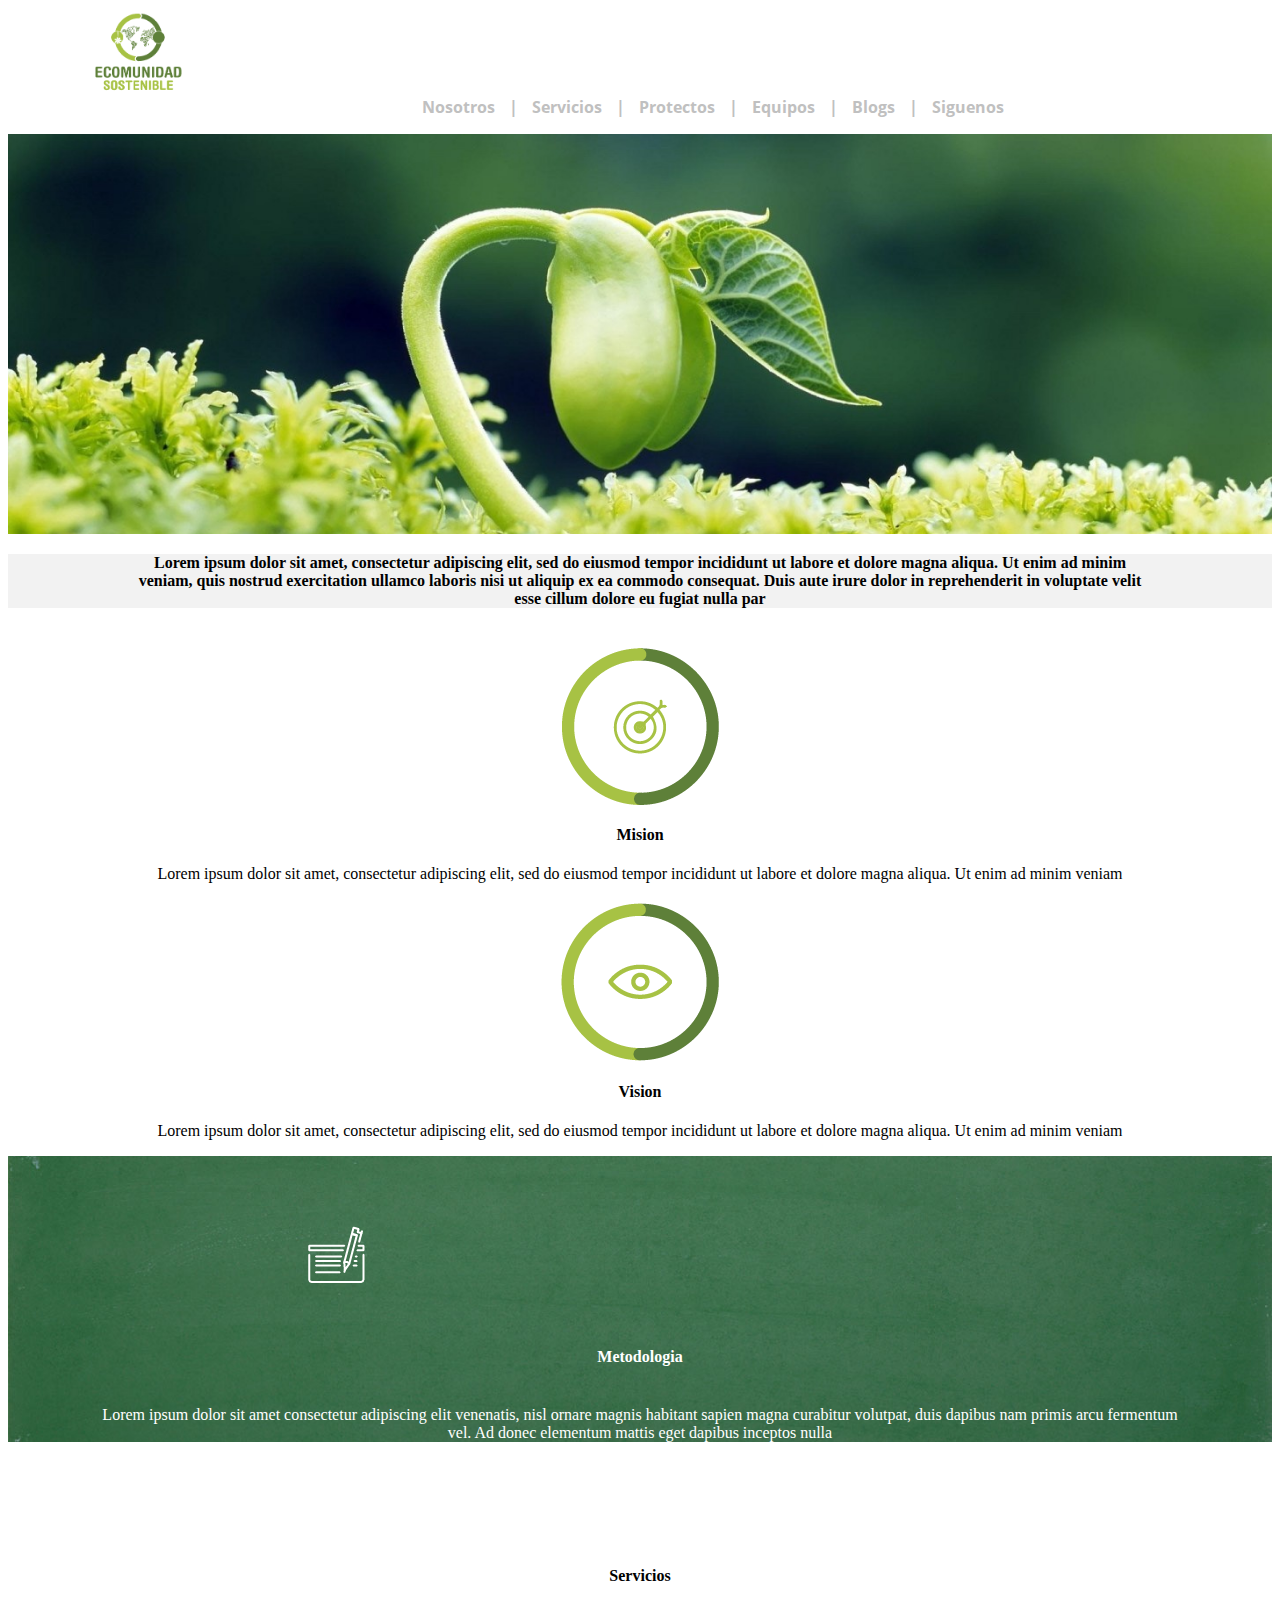
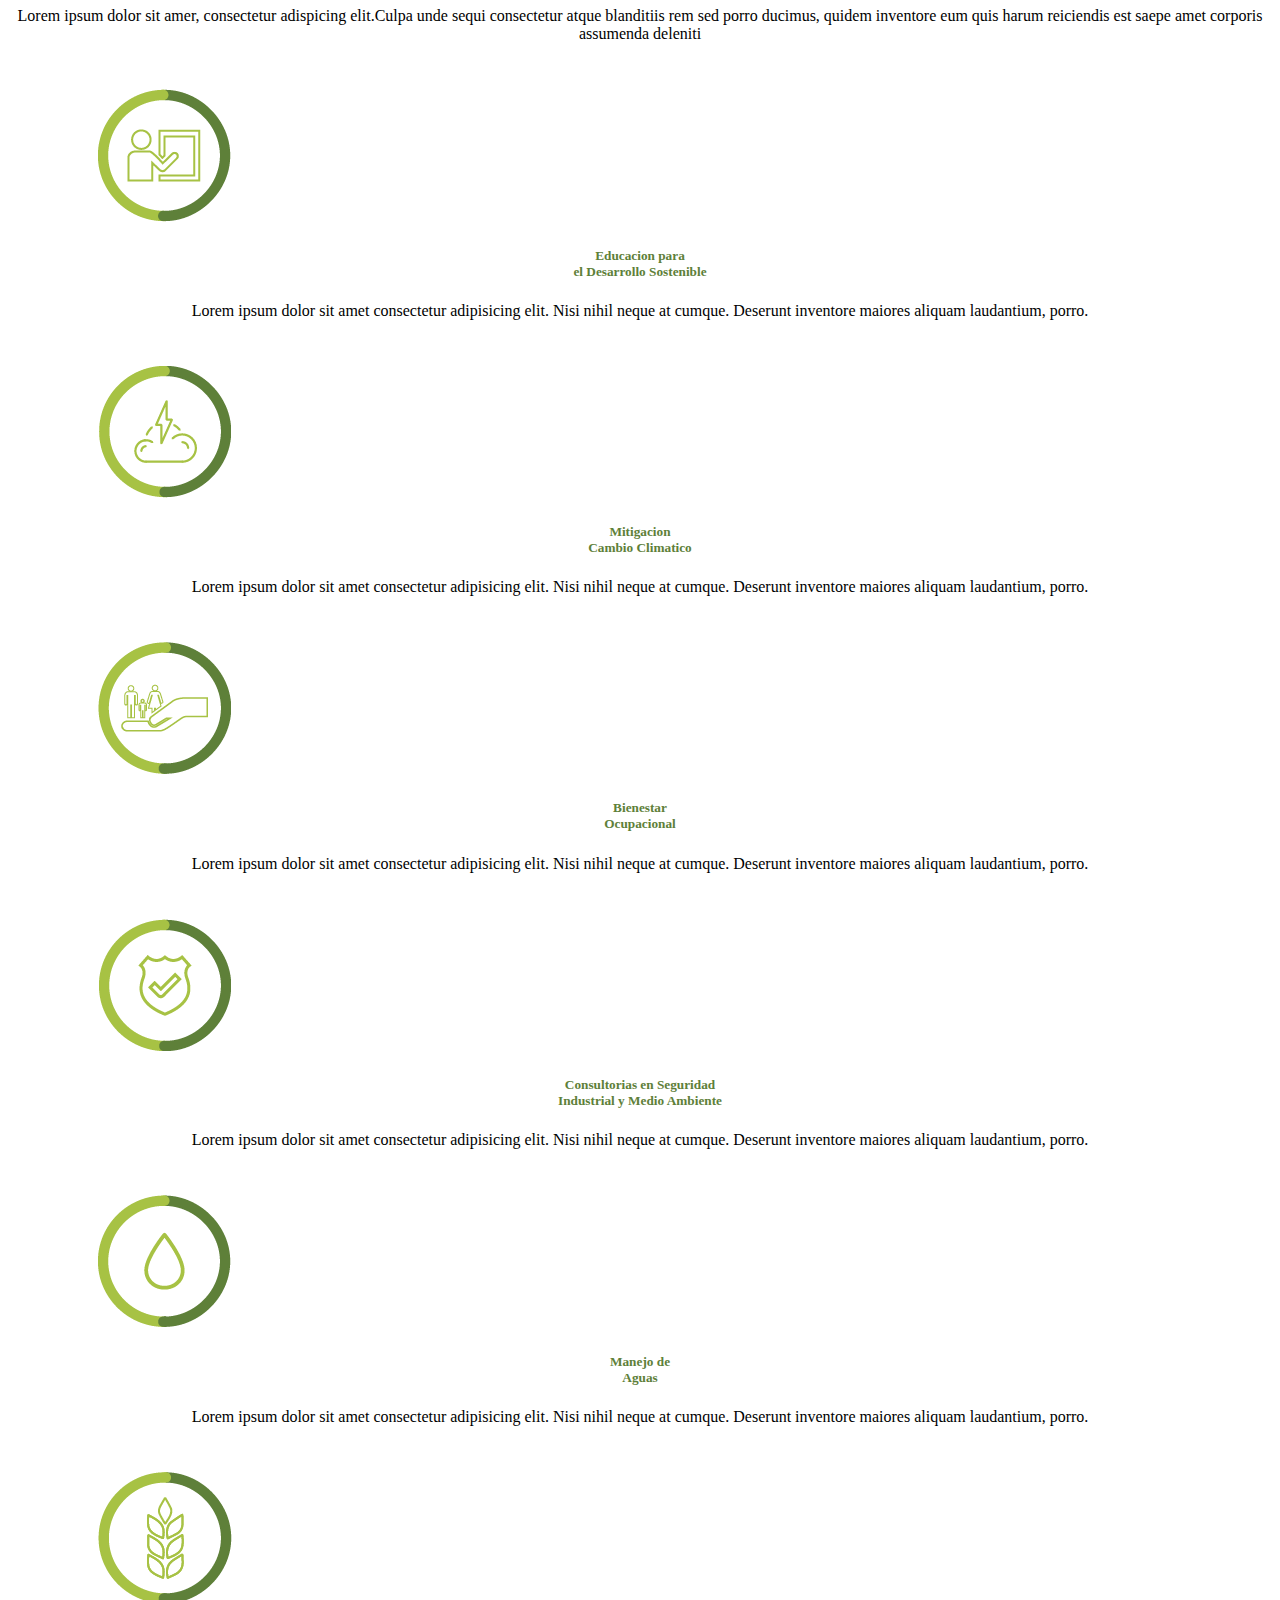
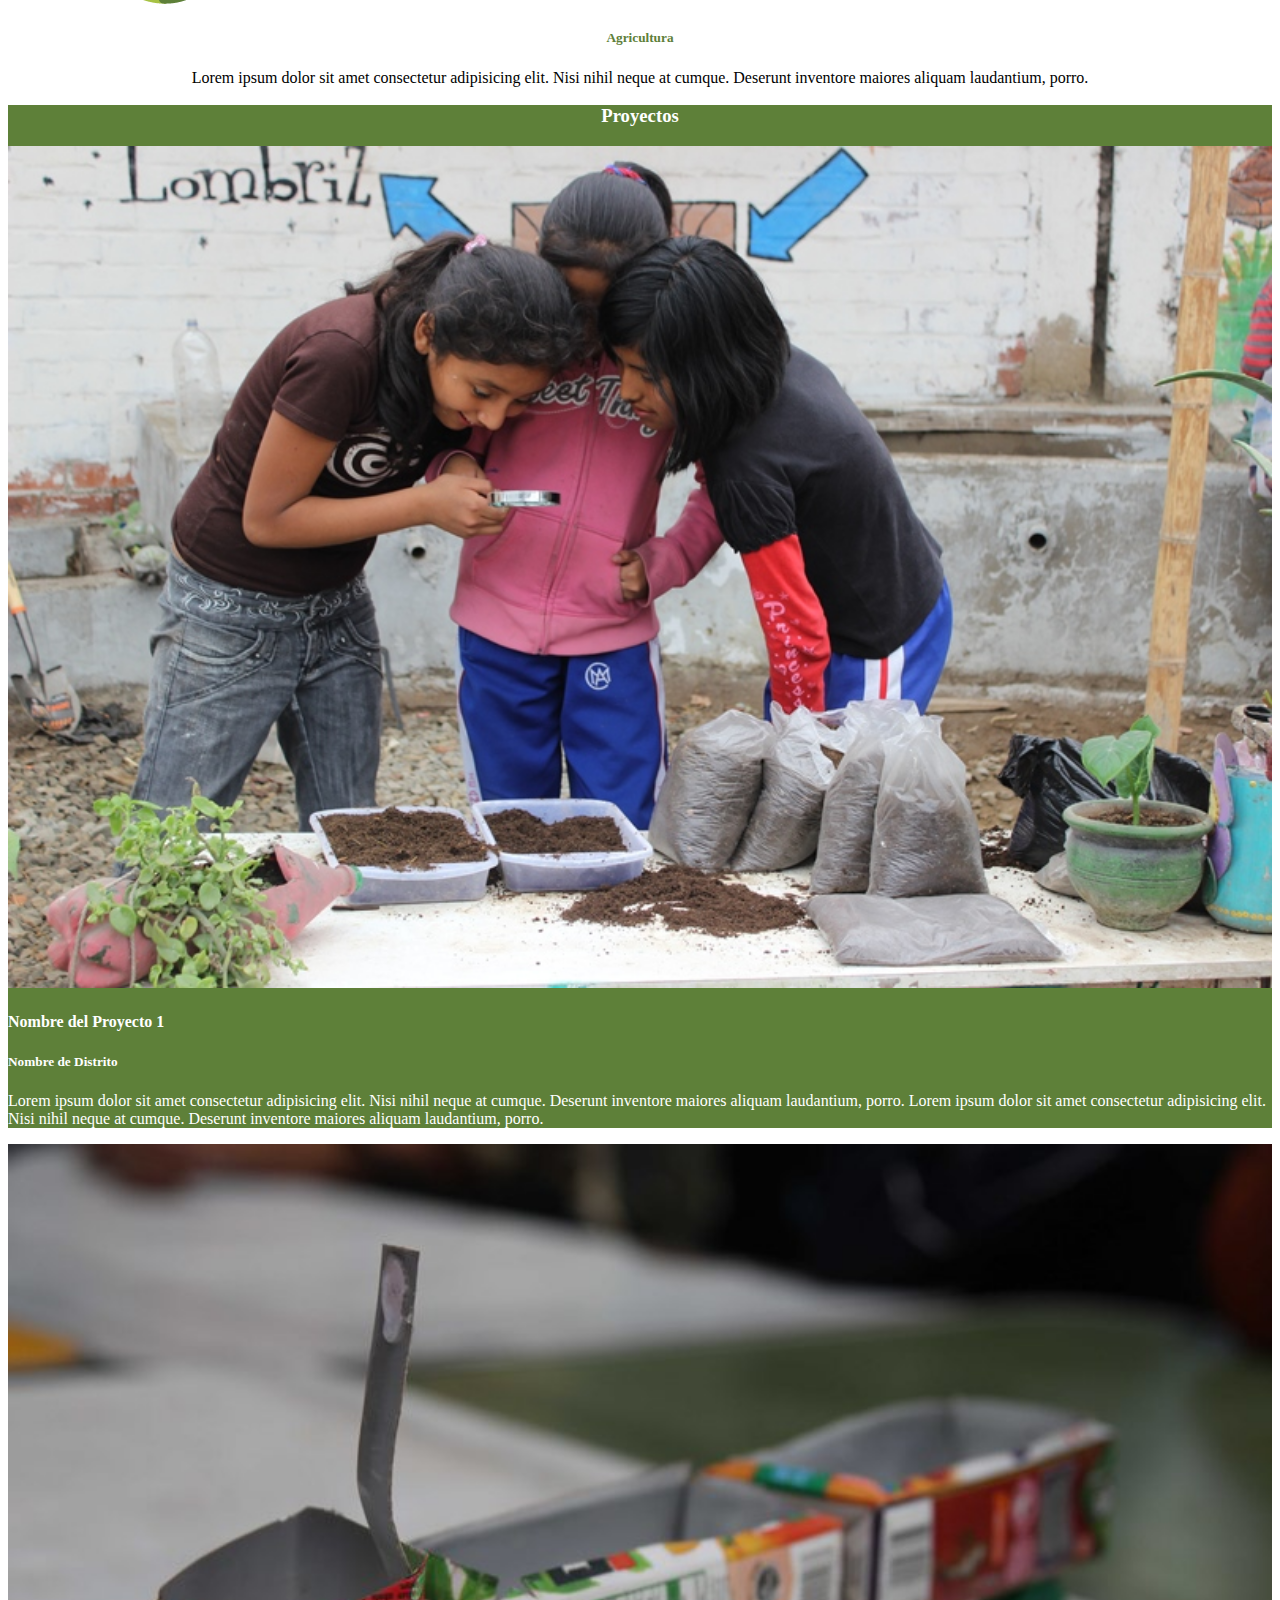
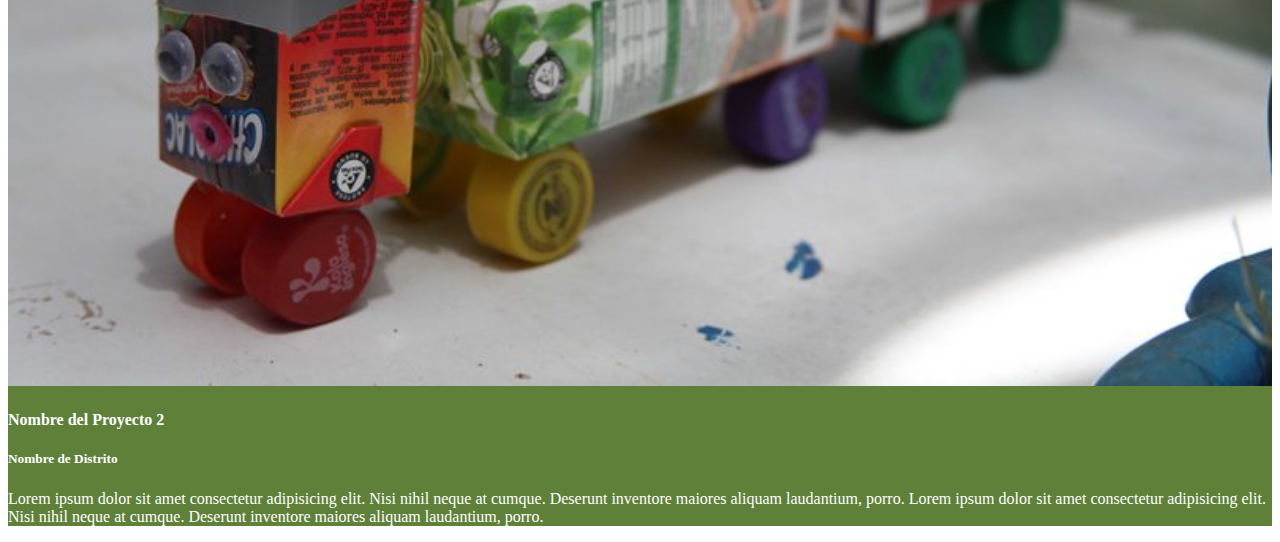
==== index.html @ 4a1312ff "primera version" ====
<!DOCTYPE html>
<html lang="en">
	<head>
		<meta charset="UTF-8">
		<title>Comunidad Sostenible</title>
		<!-- Acá enlazo el grid elegido-->
		<link href="https://cdn.jsdelivr.net/npm/bootstrap@5.0.0/dist/css/bootstrap.min.css" rel="stylesheet" integrity="sha384-wEmeIV1mKuiNpC+IOBjI7aAzPcEZeedi5yW5f2yOq55WWLwNGmvvx4Um1vskeMj0" crossorigin="anonymous">
		<script src="https://cdn.jsdelivr.net/npm/bootstrap@5.0.0/dist/js/bootstrap.bundle.min.js" integrity="sha384-p34f1UUtsS3wqzfto5wAAmdvj+osOnFyQFpp4Ua3gs/ZVWx6oOypYoCJhGGScy+8" crossorigin="anonymous"></script>
		<link rel="stylesheet" href="css/utilities.css">
		<link rel="stylesheet" href="css/main.css">

	</head>
	<body>
		<!-- Inserta tu codigo aqui -->
		<div class="container">
			
			<img class="logo" src="img/ecomunidad-logo.png" alt="Logo econmunidad">
			<ul class="navigation  text-bold">
				<li>   Nosotros     </li>
				<li><span>|</span>	  Servicios      </li>
				<li><span>|</span>	  Protectos    </li>
				<li><span>|</span>	   Equipos   </li>
				<li><span>|</span>	   Blogs    </li>
				<li><span>|</span>	   Siguenos  </li>
			</ul>
			<div class="row">
				<div class="semilla bg-img-block"></div>
				<div  class="bg-gray p-4">
				<p class="about">Lorem ipsum dolor sit amet, consectetur adipiscing elit, sed do eiusmod tempor incididunt ut labore et dolore magna aliqua. Ut enim ad minim veniam, quis nostrud exercitation ullamco laboris nisi ut aliquip ex ea commodo consequat. Duis aute irure dolor in reprehenderit in voluptate velit esse cillum dolore eu fugiat nulla par</p>
				</div>
			</div>
			<div class="row">
				<div class="col py-5">
					<img class="mision" src="img/iconos/mision/mision.png" alt="icono mision">
					<h4 class="text-center my-3 text-bold">Mision</h4>
					<p class="text-center mx-5 my-3">Lorem ipsum dolor sit amet, consectetur adipiscing elit, sed do eiusmod tempor incididunt ut labore et dolore magna aliqua. Ut enim ad minim veniam</p>
				</div>
				<div class="col  py-5">
					<img class="vision" src="img/iconos/mision/vision.png" alt="vision icon">
					<h4 class="text-center my-3 text-bold">Vision</h4>
					<p class="text-center mx-5 my-3">Lorem ipsum dolor sit amet, consectetur adipiscing elit, sed do eiusmod tempor incididunt ut labore et dolore magna aliqua. Ut enim ad minim veniam</p>
				</div>
			</div>
			<div class="row">
				<div class="photos col-6 bg-gray">
					<div class="charla bg-img-block"></div>
				</div>
				<div class="photos col-6 text-white">
					<div class="greenbackground bg-img-block">
						<img class="metodicon" src="img/iconos/metodologia-icon.png" alt="paperandpen icon">
						<h4 class="text-center mb-5 text-bold">Metodologia</h4>
						<p class="text-center">Lorem ipsum dolor sit amet consectetur adipiscing elit venenatis, nisl ornare magnis habitant sapien magna curabitur volutpat, duis dapibus nam primis arcu fermentum vel. Ad donec elementum mattis eget dapibus inceptos nulla</p>
					</div>
				</div>
			</div>
			<div class="servicios row">
				<h4 class="text-center mt-5 mb-3 text-bold">Servicios</h4>
				<div class="offset-1 col-9">
					<p class="text-center mb-4">Lorem ipsum dolor sit amer, consectetur adispicing elit.Culpa unde sequi consectetur atque blanditiis rem sed porro ducimus, quidem inventore eum quis harum reiciendis est saepe amet corporis assumenda deleniti</p>
				</div>
				<div class="offset-1 col-3">
					<img class="educ" src="img/iconos/servicios-icon/educacion.png" alt="iconoeducacion">
					<h5 class="text-center my-3">Educacion para <br>el Desarrollo Sostenible</h5>
					<p class="text-center my-3">Lorem ipsum dolor sit amet consectetur adipisicing elit. Nisi nihil neque at cumque. Deserunt inventore maiores aliquam laudantium, porro.</p>
				</div>
				<div class="col-3">
					<img class="Mitig" src="img/iconos/servicios-icon/mitigacion.png" alt="mitigacioncambioclimatico">
					<h5 class="text-center my-3">Mitigacion <br>Cambio Climatico</h5>
					<p class="text-center my-3">Lorem ipsum dolor sit amet consectetur adipisicing elit. Nisi nihil neque at cumque. Deserunt inventore maiores aliquam laudantium, porro.</p>
				</div>
				<div class="col-3 ">
					<img class="bienestar" src="img/iconos/servicios-icon/bienestar.png" alt="iconobienestar">
					<h5 class="text-center my-3">Bienestar <br>Ocupacional</h5>
					<p class="text-center my-3">Lorem ipsum dolor sit amet consectetur adipisicing elit. Nisi nihil neque at cumque. Deserunt inventore maiores aliquam laudantium, porro.</p>
				</div>
			</div>
			<div class="servicios row mb-5">
				<div class="offset-1 col-3">
					<img class="segu" src="img/iconos/servicios-icon/seguridad-icon.png" alt="iconoseguridad">
					<h5 class="text-center my-3">Consultorias en Seguridad <br>Industrial y Medio Ambiente</h5>
					<p class="text-center my-3">Lorem ipsum dolor sit amet consectetur adipisicing elit. Nisi nihil neque at cumque. Deserunt inventore maiores aliquam laudantium, porro.</p>
				</div>
				<div class="col-3">
					<img class="agua" src="img/iconos/servicios-icon/manejo-de-agua.png" alt="iconomanejodeagua">
					<h5 class="text-center my-3">Manejo de <br>Aguas</h5>
					<p class="text-center my-3">Lorem ipsum dolor sit amet consectetur adipisicing elit. Nisi nihil neque at cumque. Deserunt inventore maiores aliquam laudantium, porro.</p>
				</div>
				<div class="col-3">
					<img class="agricultura" src="img/iconos/servicios-icon/agricultura-icon.png" alt="iconoagricultura">
					<h5 class="text-center my-3">Agricultura</h5>
					<p class="text-center my-3">Lorem ipsum dolor sit amet consectetur adipisicing elit. Nisi nihil neque at cumque. Deserunt inventore maiores aliquam laudantium, porro.</p>
				</div>
			</div>
			<div class="row bg-green text-white">
				<h3 class="text-center my-5">Proyectos</h3>
				<div class="offset-1 col-5">
					<img class="proyecto1"src="img/fotos/img-0352.JPG">
					
				</div>
				
				<div class="col-5">
				<h4>Nombre del Proyecto 1</h4>
				<h5>Nombre  de Distrito</h5>
				<p>Lorem ipsum dolor sit amet consectetur adipisicing elit. Nisi nihil neque at cumque. Deserunt inventore maiores aliquam laudantium, porro. Lorem ipsum dolor sit amet consectetur adipisicing elit. Nisi nihil neque at cumque. Deserunt inventore maiores aliquam laudantium, porro.</p>
				</div>
			</div>
			<div class="row bg-green text-white">
			
				<div class="offset-1 col-5 mt-4">
					<img class="proyecto2" src="img/fotos/img-9246.jpg">
				</div>
				<div class="col-5 mt-4">
					<h4>Nombre del Proyecto 2</h4>
				<h5>Nombre  de Distrito</h5>
				<p>Lorem ipsum dolor sit amet consectetur adipisicing elit. Nisi nihil neque at cumque. Deserunt inventore maiores aliquam laudantium, porro. Lorem ipsum dolor sit amet consectetur adipisicing elit. Nisi nihil neque at cumque. Deserunt inventore maiores aliquam laudantium, porro.</p>
				</div>
			
			</div>




			

			
			
		
		
		
		
		
		
		
		
		
		
		
		
		
		
		
		
		
		</div>
	</body>
</html>
---- css/utilities.css ----
/*Global*/
*{
	font-family: "OpenSans-Light" Helvetica;
}

@font-face{
	font-family: OpenSans-Regular;
	src: url(../fonts/Open/OpenSans-Regular.ttf);
}
@font-face{
	font-family: OpenSans-Light;
	src: url(../fonts/Open/OpenSans-Light.ttf);
}
@font-face{
	font-family: OpenSans-Bold;
	src: url(../fonts/Open/OpenSans-Bold.ttf);
}

/* Shortcuts */

.pd-0 {
	padding: 0;
}
.pt-5 {
	padding-top: 5%;
}
.pt-10 {
	padding-top: 10%;
}
.pb-5{
	padding-bottom: 5%;
}
.pd-5 {
	padding: 5%;
}
.pd-5-10{
	padding: 5% 10%;
}
.mg-0{
	margin: 0;
}
.w-100{
	width: 100%;
}
.lh{
	line-height: 1.5;
}
.text-bold{
	font-weight: bold;
}
.text-center{
	text-align: center;
}
.text-left{
	text-align: left;
}
.text-right{
	text-align: right;
}
.text-white{
	color: white;
}
.text-gray{
	color: rgb(83, 88, 95);
}
.text-blue{
	color: #192951;
}
.a-none-decoration{
	text-decoration: none;
}
.bg-gray{
	background-color: #F2F2F2;
}
.bg-green{
	background-color: #5E8039;
}
.bg-black{
	background-color: #4D4D4D;
}
.text-gray{
	color:#F2F2F2;
}
.text-black{
	color: #4D4D4D;
}
.text-green{
	color: #5E8039;
}
.text-white{
	color:#fff;
}
.text-yellow{
	color: #fac60e;
}
.bg-img-block{
	background-size: cover;
	background-repeat: no-repeat;
	background-position: center;
}
---- css/main.css ----
/* Inserta tu codigo aqui */
.navigation{display: inline-block;margin-left: 10px;
color: silver;
font-family: opensans-bold;}
.logo{display: inline-block;
    width: 100px;
    margin-left: 80px;
    margin-right: 170px;
margin-bottom: 15px;}
.navigation>li{display: inline-block;
margin-left: 10px;}
li>span{margin-right: 10px;}
.semilla{width: 100%;
height: 400px;
background-image: url('../img/semilla.jpg')}
.about{margin:20px 125px 40px 125px;
text-align: center;
font-weight: 600;}
.mision{display:block;
margin-left: auto;
margin-right: auto;
margin-top: 20px;}
.vision{display:block;
    margin-left: auto;
    margin-right: auto;
    margin-top: 20px;}
.background{
    display: inline-block;
    width:100%;
    height: 98.1%;}
.photos{padding: 0;}
.greenbackground{background-image: url('../img/fondo.jpg');
width: 100%;
height:100%;}
.greenbackground>h4{vertical-align:middle; margin-bottom: 40px;}
.greenbackground>p{margin:10px 90px 125px }
.metodicon{margin: 70px 0px 40px 300px;}
.charla{background-image: url('../img/metodo.JPG');
width: 100%;
height: 100%;}
.servicios>div>img{margin-left: 90px;
margin-top: 30px;}
.proyecto1{background-image: url('../img/fotos/img-0352.JPG');
width: 100%;
height: 100%;}
.proyecto2{background-image: url('../img/fotos/img-0352.JPG');
    width: 100%;
    height: 100%;}
    .servicios>div>h5{color: #5E8039;}
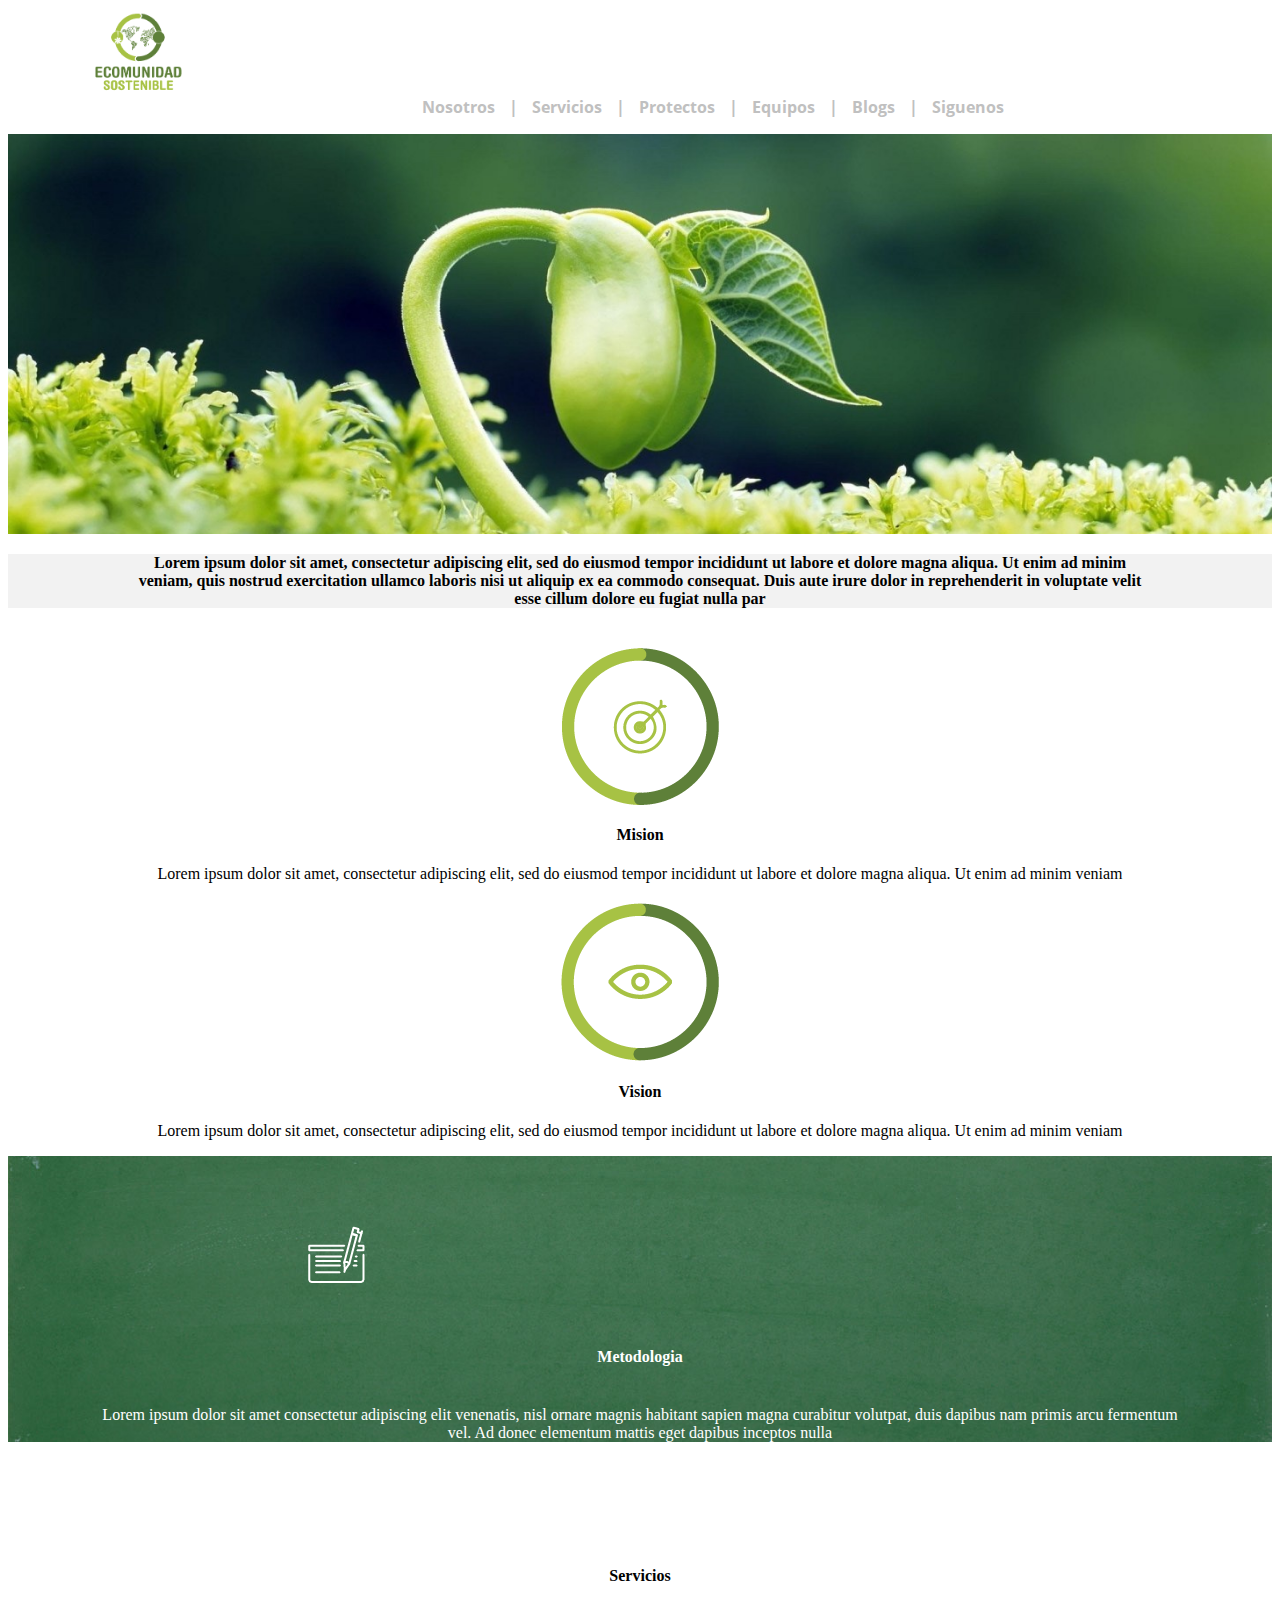
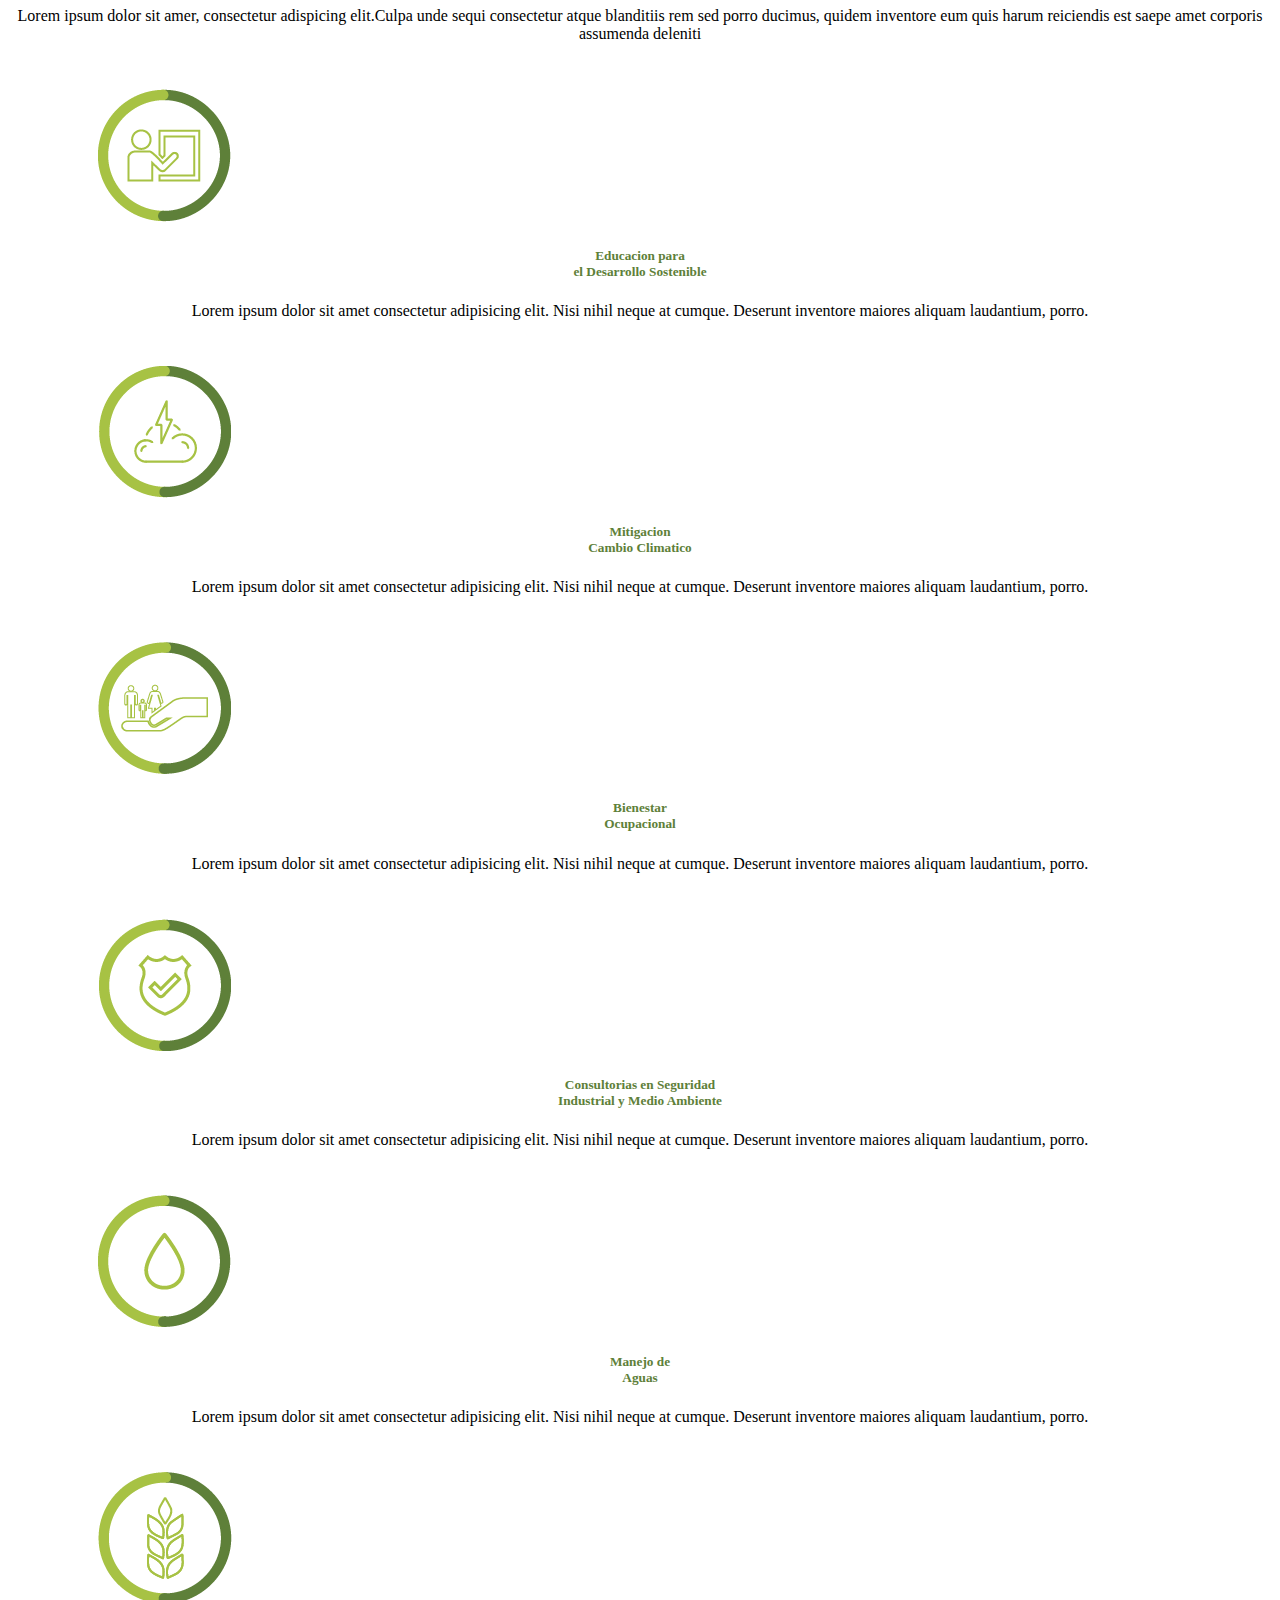
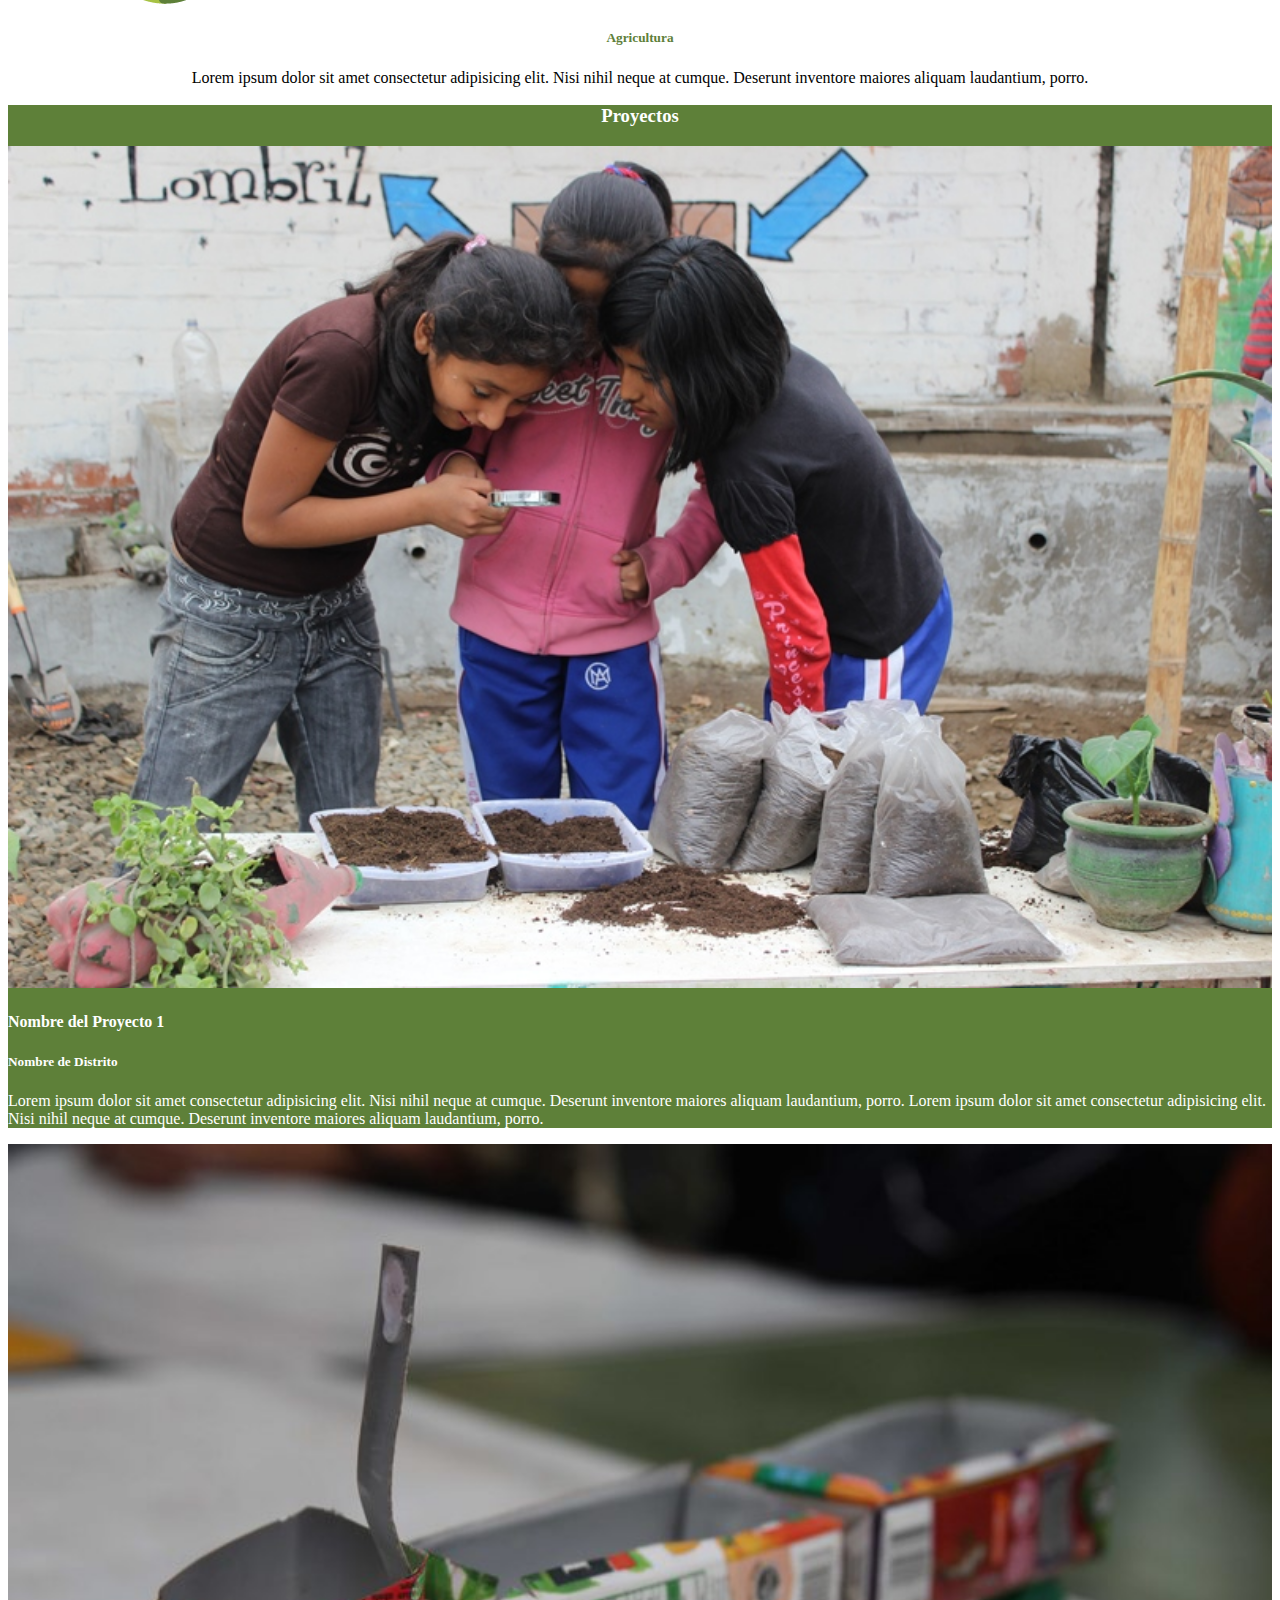
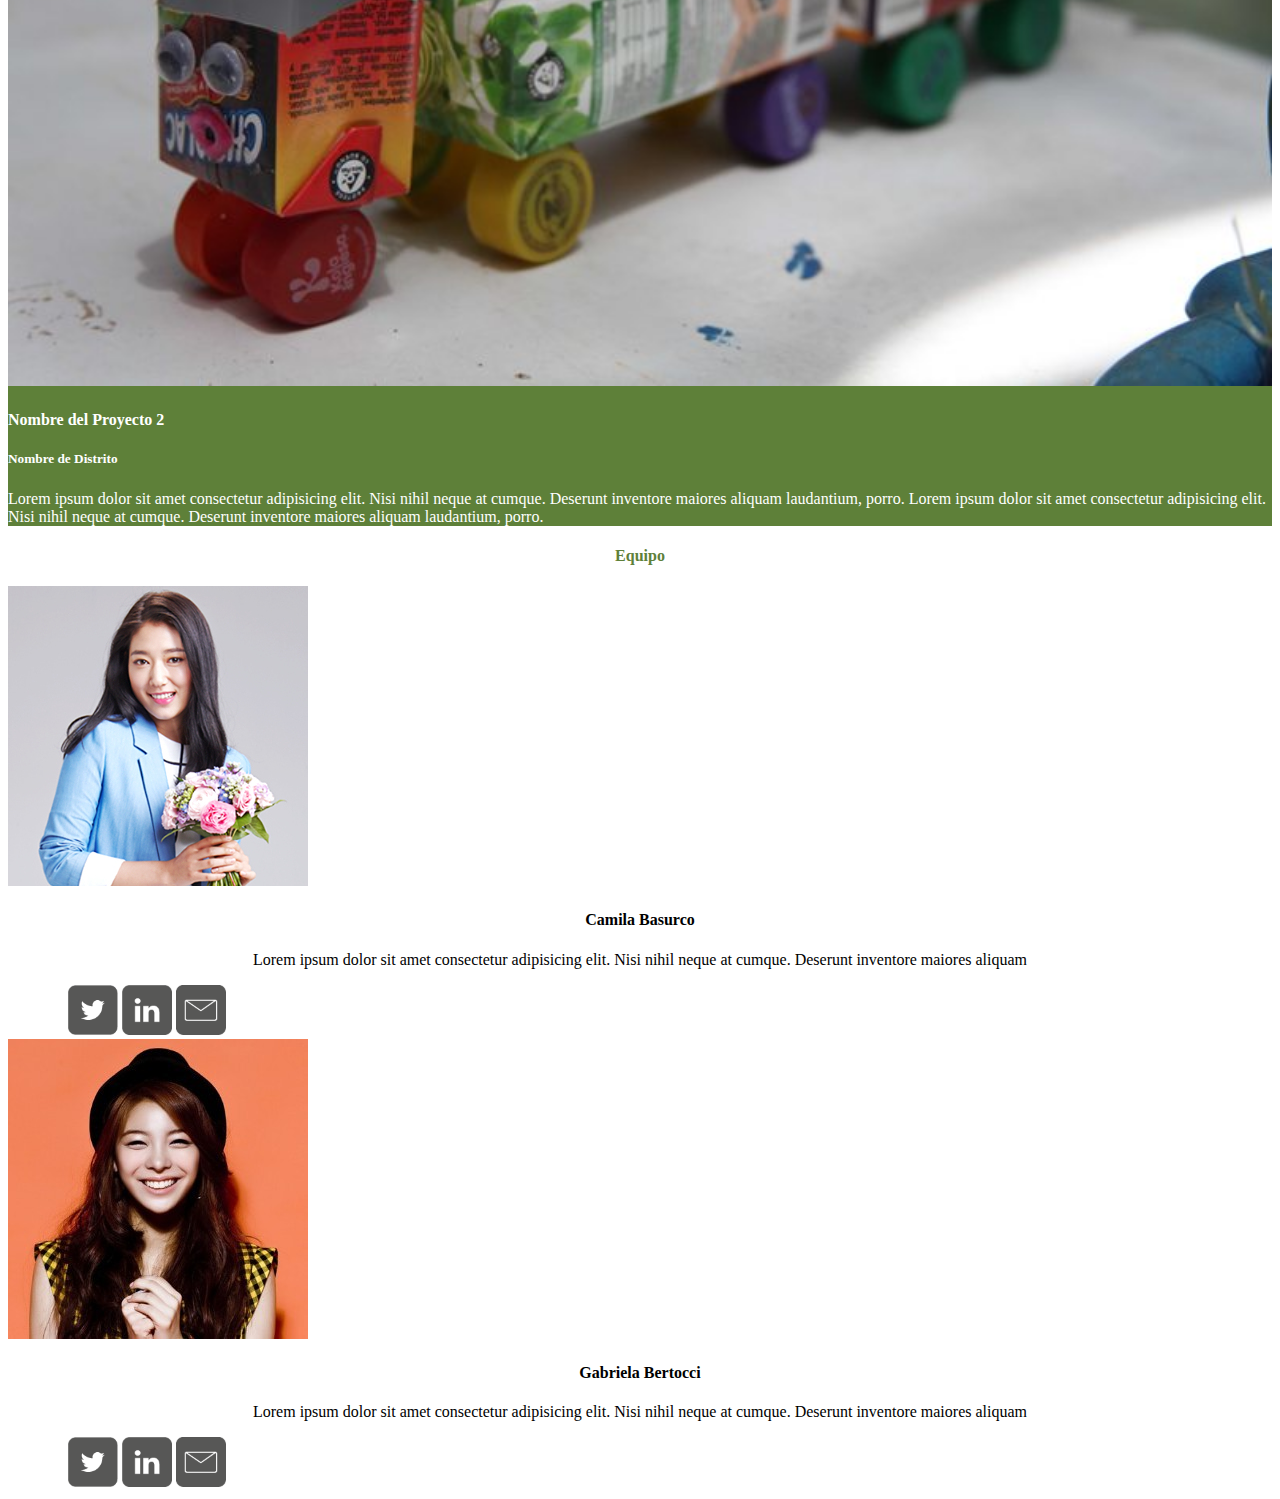
==== commit 22605d5e: "comunidad final" ====
--- a/index.html
+++ b/index.html
@@ -12,7 +12,7 @@
 	</head>
 	<body>
 		<!-- Inserta tu codigo aqui -->
-		<div class="container">
+		<div class="container mb-2">
 			
 			<img class="logo" src="img/ecomunidad-logo.png" alt="Logo econmunidad">
 			<ul class="navigation  text-bold">
@@ -104,7 +104,7 @@
 				<p>Lorem ipsum dolor sit amet consectetur adipisicing elit. Nisi nihil neque at cumque. Deserunt inventore maiores aliquam laudantium, porro. Lorem ipsum dolor sit amet consectetur adipisicing elit. Nisi nihil neque at cumque. Deserunt inventore maiores aliquam laudantium, porro.</p>
 				</div>
 			</div>
-			<div class="row bg-green text-white">
+			<div class="row bg-green text-white py-5">
 			
 				<div class="offset-1 col-5 mt-4">
 					<img class="proyecto2" src="img/fotos/img-9246.jpg">
@@ -116,7 +116,34 @@
 				</div>
 			
 			</div>
+			<div class="row py-5">
+				<h4 class="text-center text-green mt-5">Equipo</h4>
+				<div class="offset-2 col-3">
+					<img class="camila rounded-circle" src="img/fotos/equipo2.jpg">
+					<h4 class="text-center mt-2">Camila Basurco</h4>
+					<p class="text-center">Lorem ipsum dolor sit amet consectetur adipisicing elit. Nisi nihil neque at cumque. Deserunt inventore maiores aliquam </p>
+					<img class="redes1 me-1" src="img/iconos/redes-sociales/twitter.png" alt="">
+					<img class="redes mx-1" src="img/iconos/redes-sociales/in.png" alt="">
+					<img class="redes mx-1" src="img/iconos/redes-sociales/mensaje.png" alt="">
+				</div>
+				<div class="offset-2 col-3">
+					<img class="grabiela rounded-circle" src="img/fotos/equipo3.jpg">
+					<h4 class="text-center mt-2">Gabriela Bertocci</h4>
+					<p class="text-center">Lorem ipsum dolor sit amet consectetur adipisicing elit. Nisi nihil neque at cumque. Deserunt inventore maiores aliquam </p>
+					<img class="redes1 me-1" src="img/iconos/redes-sociales/twitter.png" alt="">
+					<img class="redes mx-1" src="img/iconos/redes-sociales/in.png" alt="">
+					<img class="redes mx-1" src="img/iconos/redes-sociales/mensaje.png" alt="">
+				</div>
 
+			
+			
+			
+			
+			
+			
+			
+			
+			</div>
 
 
 
--- a/css/main.css
+++ b/css/main.css
@@ -46,4 +46,7 @@
 .proyecto2{background-image: url('../img/fotos/img-0352.JPG');
     width: 100%;
     height: 100%;}
-    .servicios>div>h5{color: #5E8039;}+.servicios>div>h5{color: #5E8039;}
+.redes{width:50px;}
+.redes1{width:50px;
+margin-left: 60px;}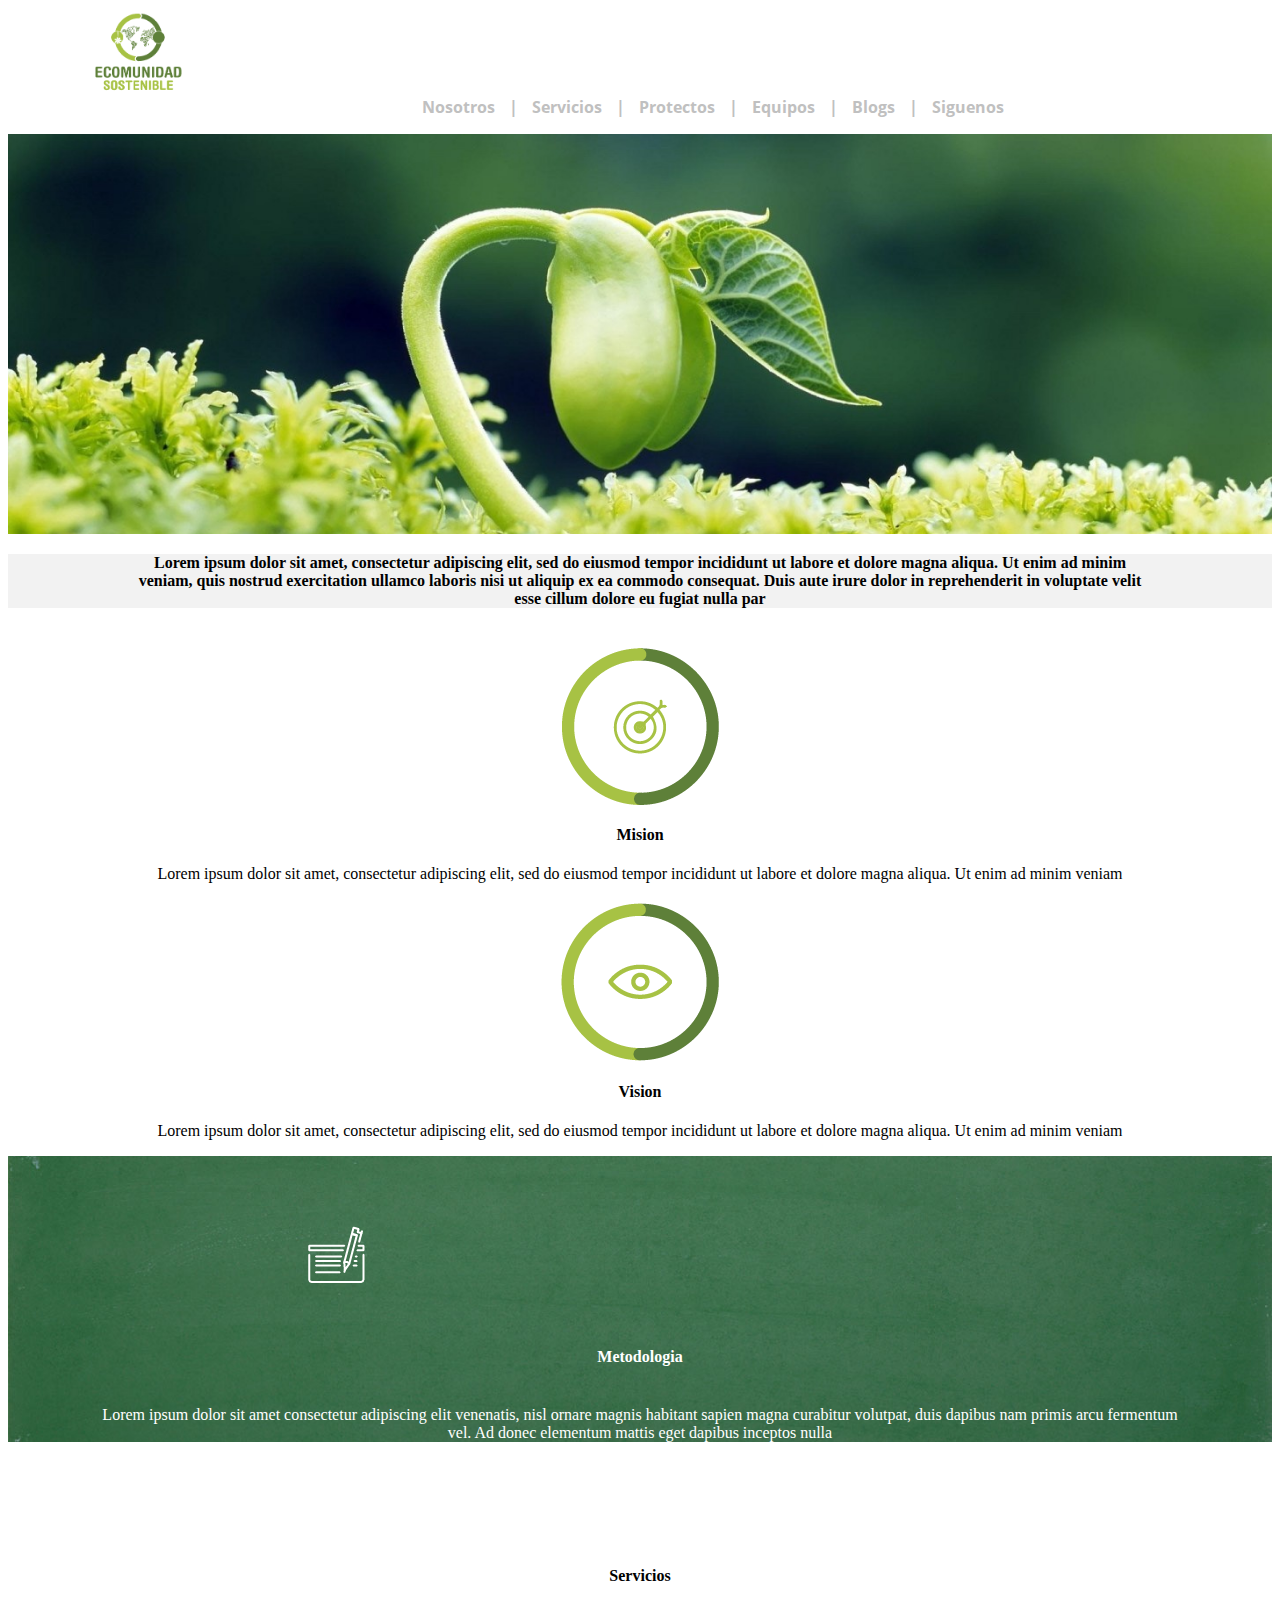
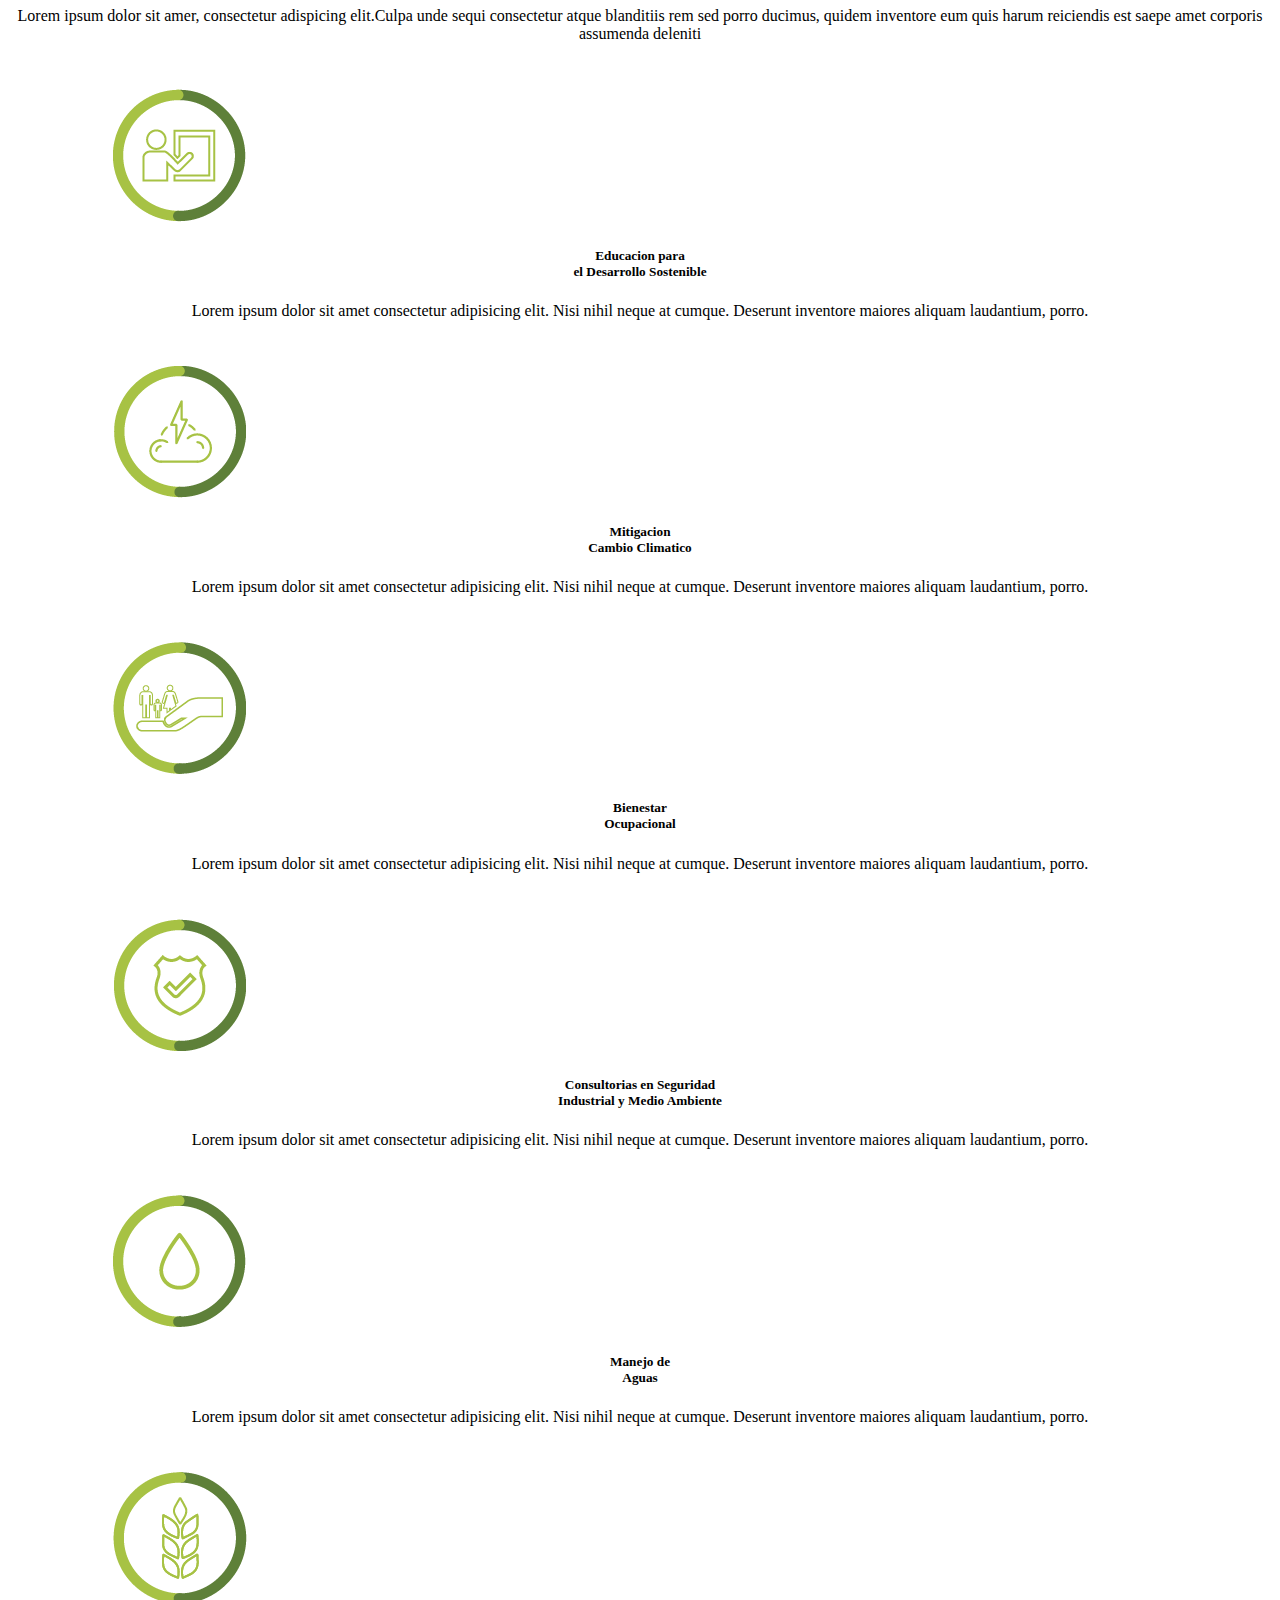
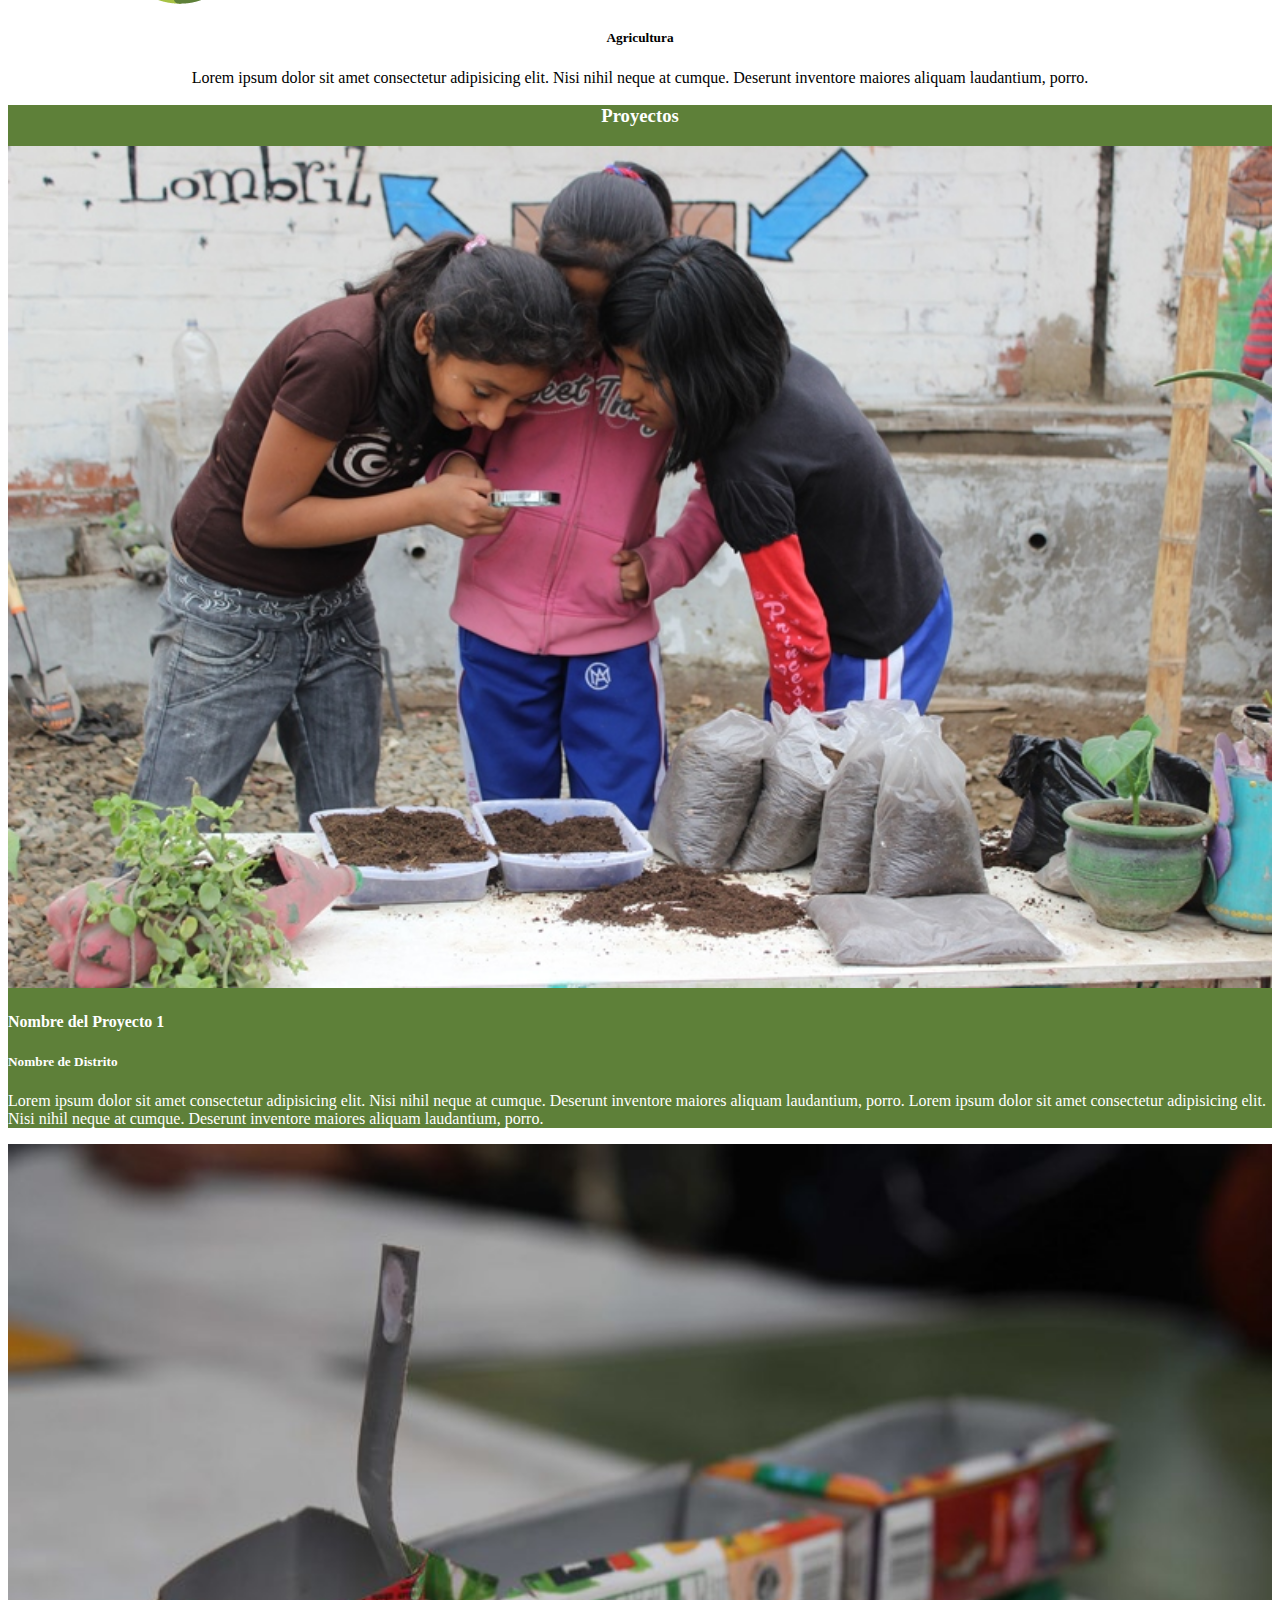
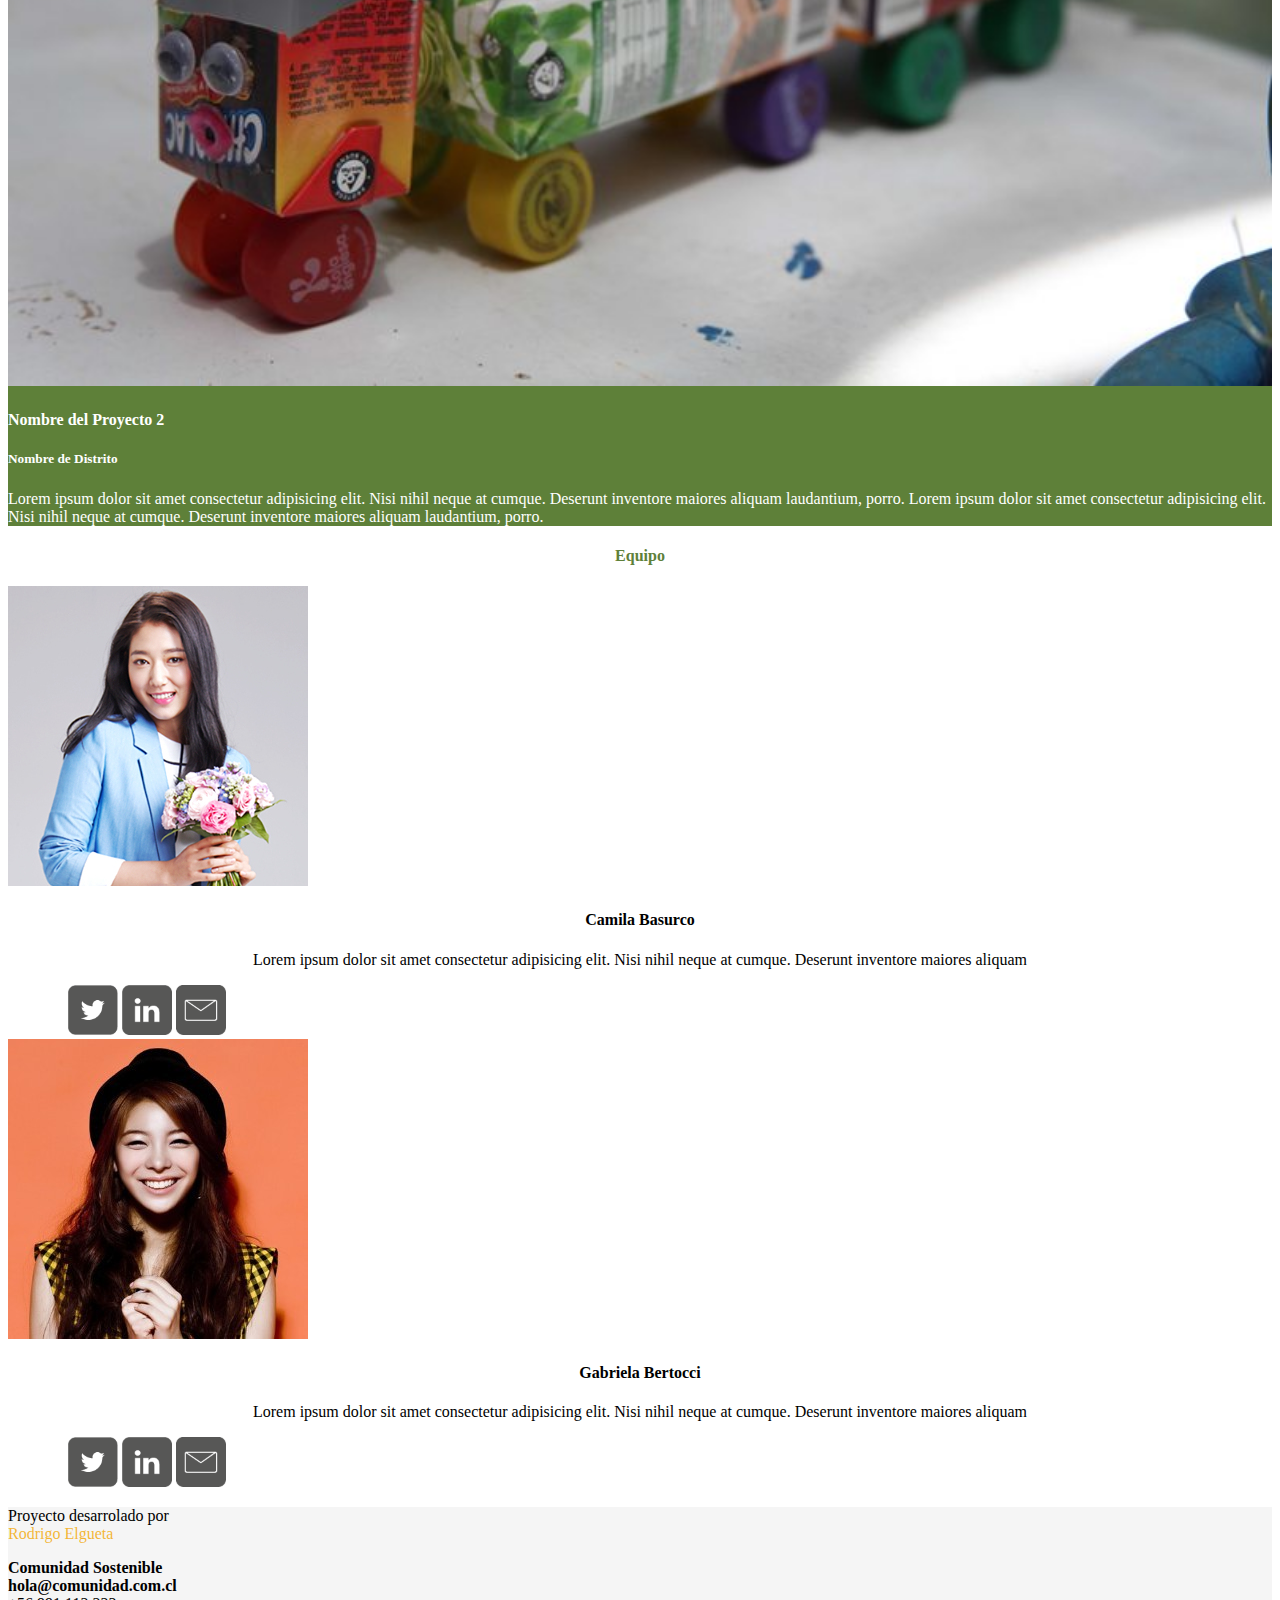
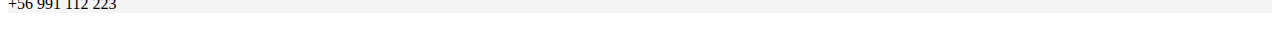
==== commit 90037910: "terminado" ====
--- a/index.html
+++ b/index.html
@@ -55,40 +55,46 @@
 			</div>
 			<div class="servicios row">
 				<h4 class="text-center mt-5 mb-3 text-bold">Servicios</h4>
-				<div class="offset-1 col-9">
+				<div class="offset-1 col-10">
 					<p class="text-center mb-4">Lorem ipsum dolor sit amer, consectetur adispicing elit.Culpa unde sequi consectetur atque blanditiis rem sed porro ducimus, quidem inventore eum quis harum reiciendis est saepe amet corporis assumenda deleniti</p>
-				</div>
-				<div class="offset-1 col-3">
-					<img class="educ" src="img/iconos/servicios-icon/educacion.png" alt="iconoeducacion">
-					<h5 class="text-center my-3">Educacion para <br>el Desarrollo Sostenible</h5>
-					<p class="text-center my-3">Lorem ipsum dolor sit amet consectetur adipisicing elit. Nisi nihil neque at cumque. Deserunt inventore maiores aliquam laudantium, porro.</p>
-				</div>
-				<div class="col-3">
-					<img class="Mitig" src="img/iconos/servicios-icon/mitigacion.png" alt="mitigacioncambioclimatico">
-					<h5 class="text-center my-3">Mitigacion <br>Cambio Climatico</h5>
-					<p class="text-center my-3">Lorem ipsum dolor sit amet consectetur adipisicing elit. Nisi nihil neque at cumque. Deserunt inventore maiores aliquam laudantium, porro.</p>
-				</div>
-				<div class="col-3 ">
-					<img class="bienestar" src="img/iconos/servicios-icon/bienestar.png" alt="iconobienestar">
-					<h5 class="text-center my-3">Bienestar <br>Ocupacional</h5>
-					<p class="text-center my-3">Lorem ipsum dolor sit amet consectetur adipisicing elit. Nisi nihil neque at cumque. Deserunt inventore maiores aliquam laudantium, porro.</p>
+					<div class="row">
+						<div class="col-4">
+							<img class="educ" src="img/iconos/servicios-icon/educacion.png" alt="iconoeducacion">
+							<h5 class="text-center my-3">Educacion para <br>el Desarrollo Sostenible</h5>
+							<p class="text-center my-3">Lorem ipsum dolor sit amet consectetur adipisicing elit. Nisi nihil neque at cumque. Deserunt inventore maiores aliquam laudantium, porro.</p>
+						</div>
+						<div class="col-4">
+							<img class="Mitig" src="img/iconos/servicios-icon/mitigacion.png" alt="mitigacioncambioclimatico">
+							<h5 class="text-center my-3">Mitigacion <br>Cambio Climatico</h5>
+							<p class="text-center my-3">Lorem ipsum dolor sit amet consectetur adipisicing elit. Nisi nihil neque at cumque. Deserunt inventore maiores aliquam laudantium, porro.</p>
+						</div>
+						<div class="col-4">
+							<img class="bienestar" src="img/iconos/servicios-icon/bienestar.png" alt="iconobienestar">
+							<h5 class="text-center my-3">Bienestar <br>Ocupacional</h5>
+							<p class="text-center my-3">Lorem ipsum dolor sit amet consectetur adipisicing elit. Nisi nihil neque at cumque. Deserunt inventore maiores aliquam laudantium, porro.</p>
+						</div>
+					</div>
 				</div>
 			</div>
 			<div class="servicios row mb-5">
-				<div class="offset-1 col-3">
-					<img class="segu" src="img/iconos/servicios-icon/seguridad-icon.png" alt="iconoseguridad">
-					<h5 class="text-center my-3">Consultorias en Seguridad <br>Industrial y Medio Ambiente</h5>
-					<p class="text-center my-3">Lorem ipsum dolor sit amet consectetur adipisicing elit. Nisi nihil neque at cumque. Deserunt inventore maiores aliquam laudantium, porro.</p>
-				</div>
-				<div class="col-3">
-					<img class="agua" src="img/iconos/servicios-icon/manejo-de-agua.png" alt="iconomanejodeagua">
-					<h5 class="text-center my-3">Manejo de <br>Aguas</h5>
-					<p class="text-center my-3">Lorem ipsum dolor sit amet consectetur adipisicing elit. Nisi nihil neque at cumque. Deserunt inventore maiores aliquam laudantium, porro.</p>
-				</div>
-				<div class="col-3">
-					<img class="agricultura" src="img/iconos/servicios-icon/agricultura-icon.png" alt="iconoagricultura">
-					<h5 class="text-center my-3">Agricultura</h5>
-					<p class="text-center my-3">Lorem ipsum dolor sit amet consectetur adipisicing elit. Nisi nihil neque at cumque. Deserunt inventore maiores aliquam laudantium, porro.</p>
+				<div class="offset-1 col-10">
+					<div class="row">
+						<div class="col-4">
+							<img class="segu" src="img/iconos/servicios-icon/seguridad-icon.png" alt="iconoseguridad">
+							<h5 class="text-center my-3">Consultorias en Seguridad <br>Industrial y Medio Ambiente</h5>
+							<p class="text-center my-3">Lorem ipsum dolor sit amet consectetur adipisicing elit. Nisi nihil neque at cumque. Deserunt inventore maiores aliquam laudantium, porro.</p>
+						</div>
+						<div class="col-4">
+							<img class="agua" src="img/iconos/servicios-icon/manejo-de-agua.png" alt="iconomanejodeagua">
+							<h5 class="text-center my-3">Manejo de <br>Aguas</h5>
+							<p class="text-center my-3">Lorem ipsum dolor sit amet consectetur adipisicing elit. Nisi nihil neque at cumque. Deserunt inventore maiores aliquam laudantium, porro.</p>
+						</div>
+						<div class="col-4">
+							<img class="agricultura" src="img/iconos/servicios-icon/agricultura-icon.png" alt="iconoagricultura">
+							<h5 class="text-center my-3">Agricultura</h5>
+							<p class="text-center my-3">Lorem ipsum dolor sit amet consectetur adipisicing elit. Nisi nihil neque at cumque. Deserunt inventore maiores aliquam laudantium, porro.</p>
+						</div>
+					</div>
 				</div>
 			</div>
 			<div class="row bg-green text-white">
@@ -122,7 +128,7 @@
 					<img class="camila rounded-circle" src="img/fotos/equipo2.jpg">
 					<h4 class="text-center mt-2">Camila Basurco</h4>
 					<p class="text-center">Lorem ipsum dolor sit amet consectetur adipisicing elit. Nisi nihil neque at cumque. Deserunt inventore maiores aliquam </p>
-					<img class="redes1 me-1" src="img/iconos/redes-sociales/twitter.png" alt="">
+					<img class="redes1 me-" src="img/iconos/redes-sociales/twitter.png" alt="">
 					<img class="redes mx-1" src="img/iconos/redes-sociales/in.png" alt="">
 					<img class="redes mx-1" src="img/iconos/redes-sociales/mensaje.png" alt="">
 				</div>
@@ -130,19 +136,18 @@
 					<img class="grabiela rounded-circle" src="img/fotos/equipo3.jpg">
 					<h4 class="text-center mt-2">Gabriela Bertocci</h4>
 					<p class="text-center">Lorem ipsum dolor sit amet consectetur adipisicing elit. Nisi nihil neque at cumque. Deserunt inventore maiores aliquam </p>
-					<img class="redes1 me-1" src="img/iconos/redes-sociales/twitter.png" alt="">
+					<img class="redes1 me-2" src="img/iconos/redes-sociales/twitter.png" alt="">
 					<img class="redes mx-1" src="img/iconos/redes-sociales/in.png" alt="">
 					<img class="redes mx-1" src="img/iconos/redes-sociales/mensaje.png" alt="">
 				</div>
-
-			
-			
-			
-			
-			
-			
-			
-			
+			</div>
+			<div class="footer row py-5">
+				<div class="name offset-1 col-2">
+					<p>Proyecto desarrolado por<br><span>Rodrigo Elgueta</span></p>
+				</div>
+				<div class="datos offset-6 col-2">
+					<p>Comunidad Sostenible<br>hola@comunidad.com.cl<br><span>+56 991 112 223</span></p>
+				</div>
 			</div>
 
 
--- a/css/main.css
+++ b/css/main.css
@@ -38,7 +38,7 @@
 .charla{background-image: url('../img/metodo.JPG');
 width: 100%;
 height: 100%;}
-.servicios>div>img{margin-left: 90px;
+.servicios>div>div>div>img{margin-left: 105px;
 margin-top: 30px;}
 .proyecto1{background-image: url('../img/fotos/img-0352.JPG');
 width: 100%;
@@ -49,4 +49,9 @@
 .servicios>div>h5{color: #5E8039;}
 .redes{width:50px;}
 .redes1{width:50px;
-margin-left: 60px;}+margin-left: 60px;}
+.name{font-weight: 500;}
+.name>p>span{color: rgba(243, 167, 4, 0.815);}
+.datos{font-weight: 800;}
+.datos>p>span{font-weight: normal;}
+.footer{background-color: whitesmoke;}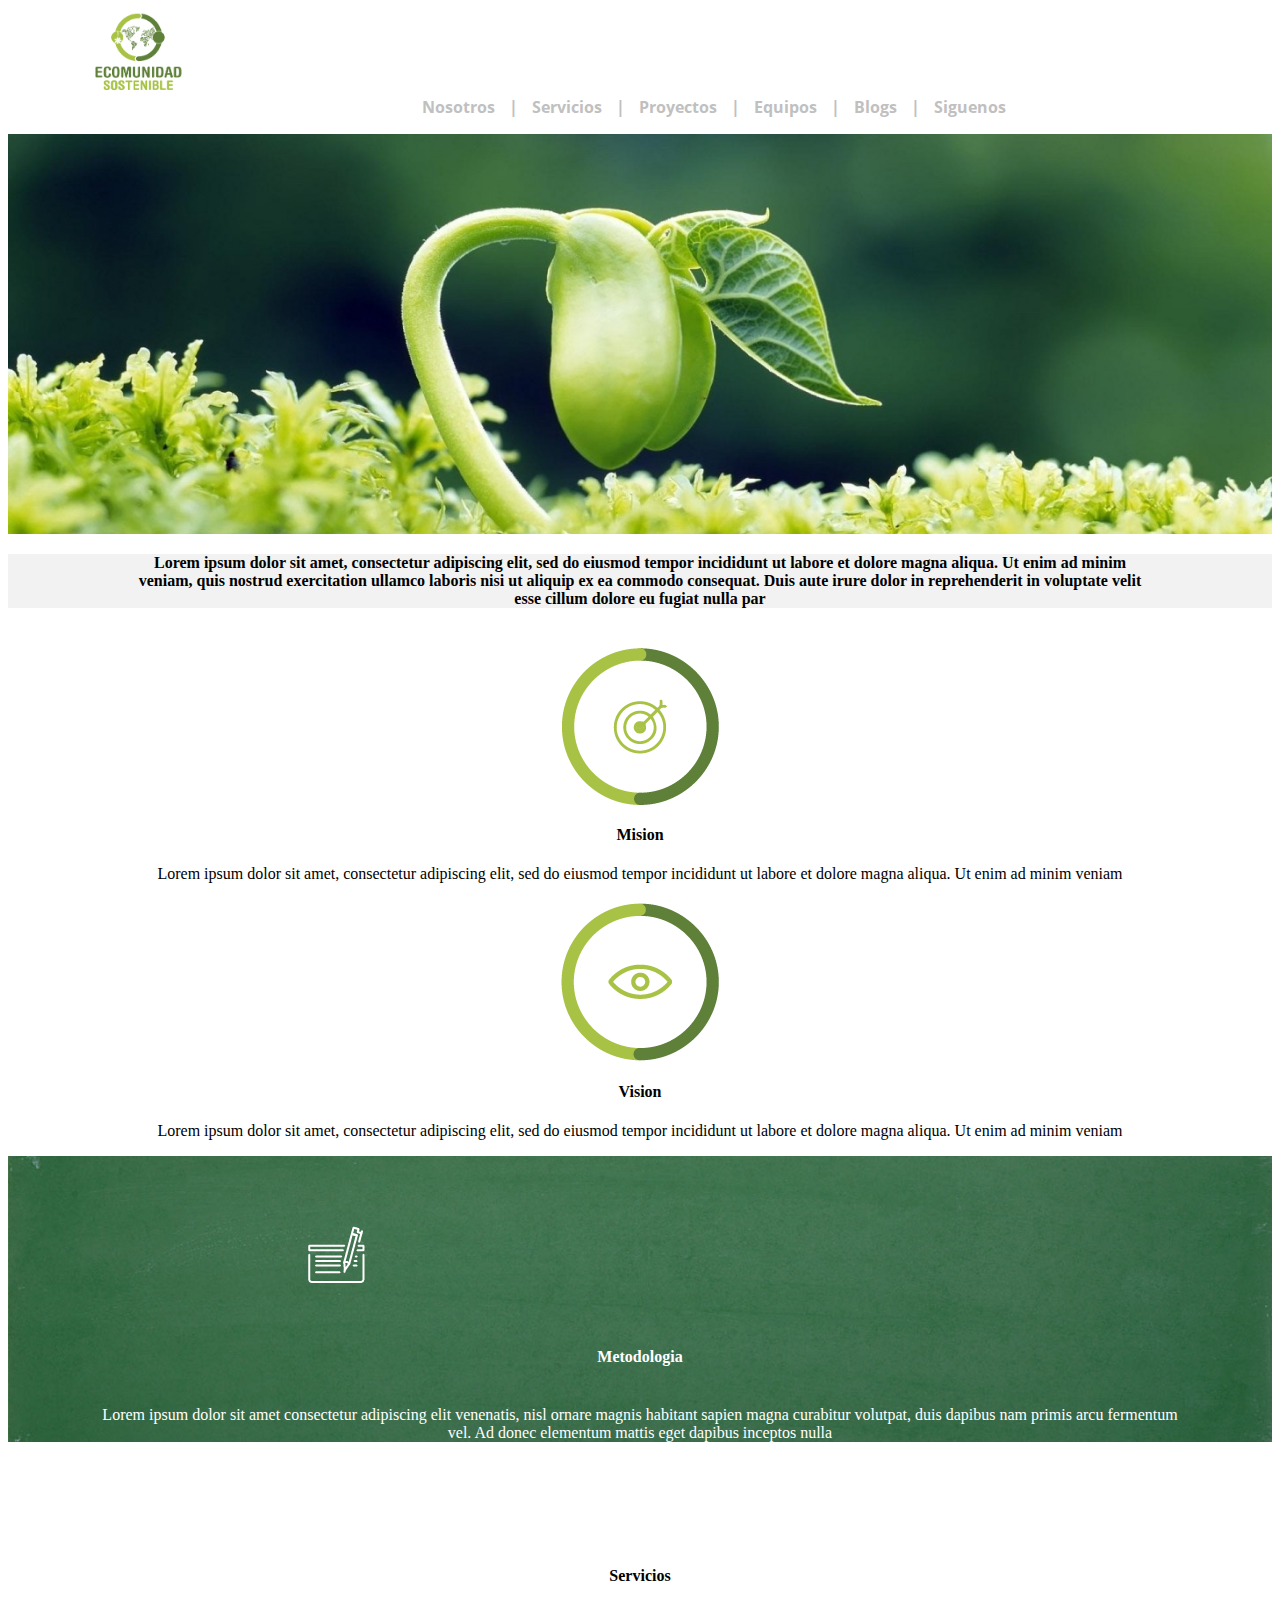
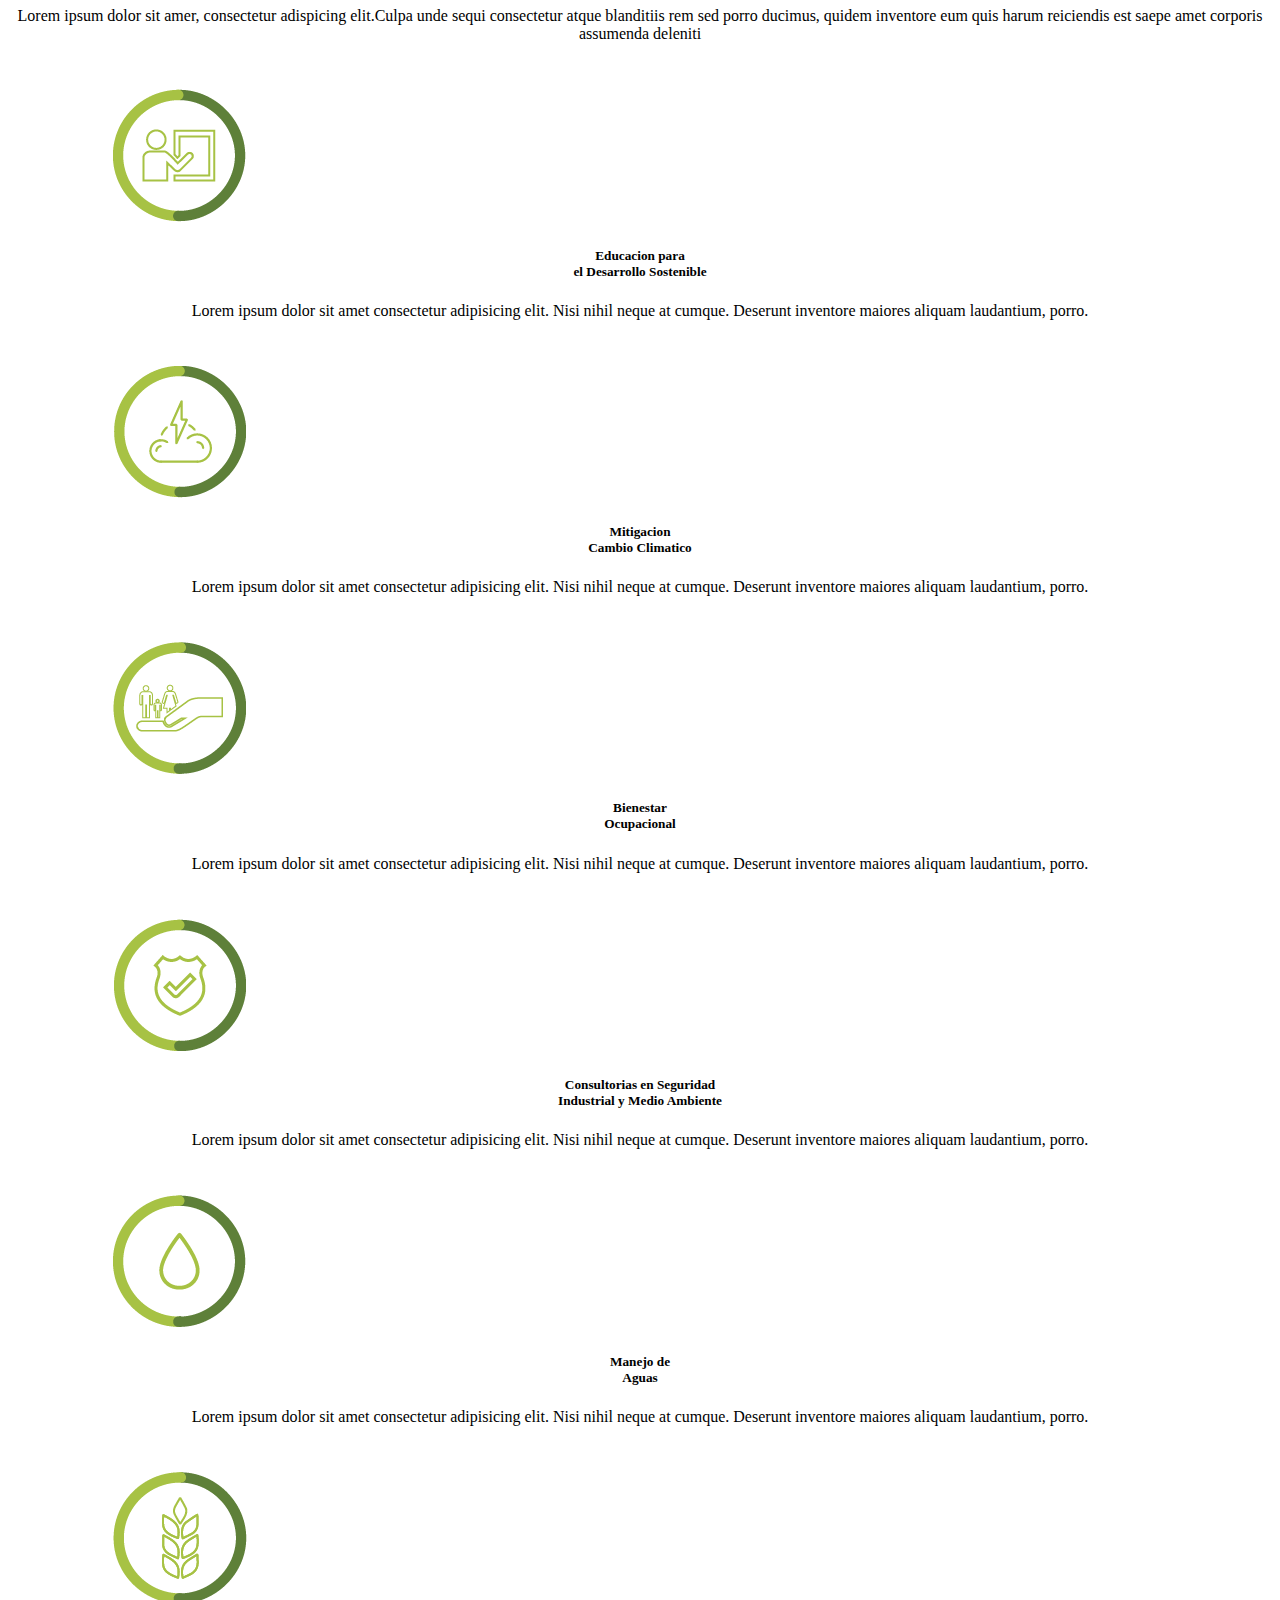
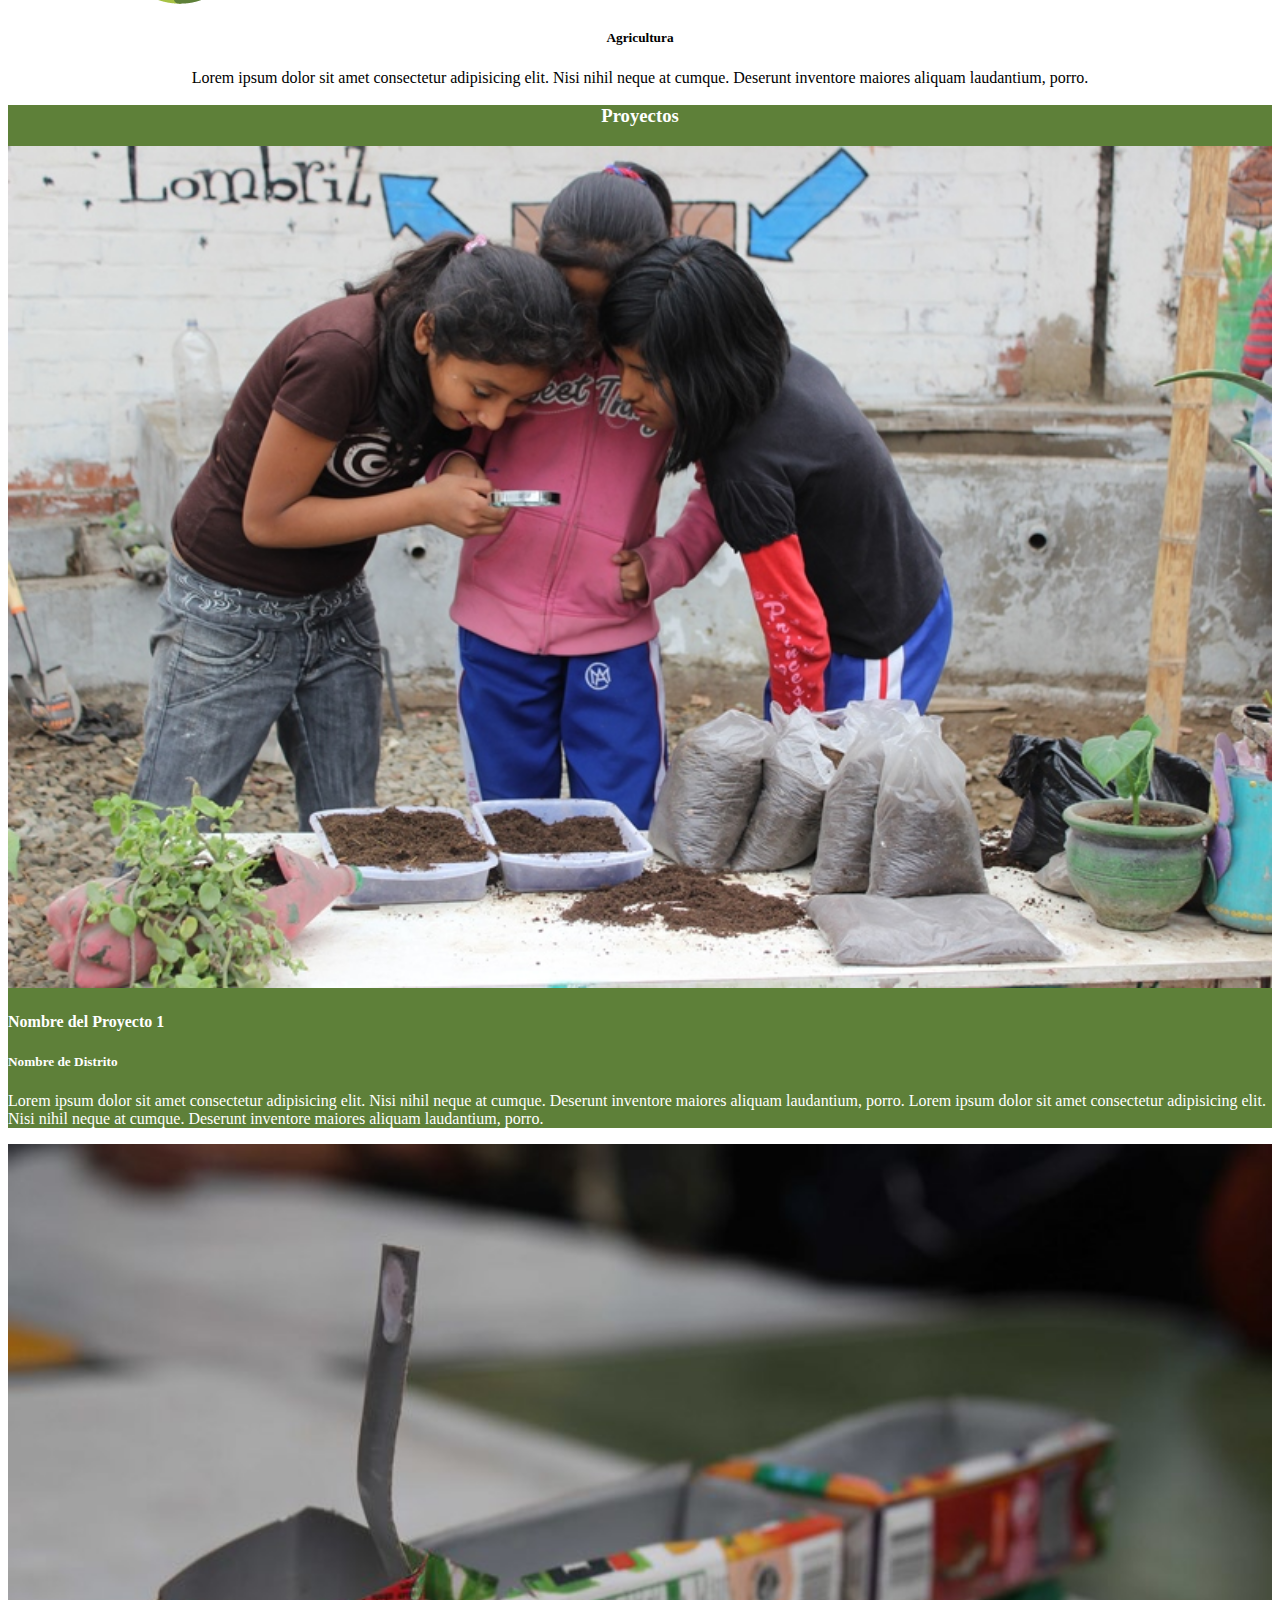
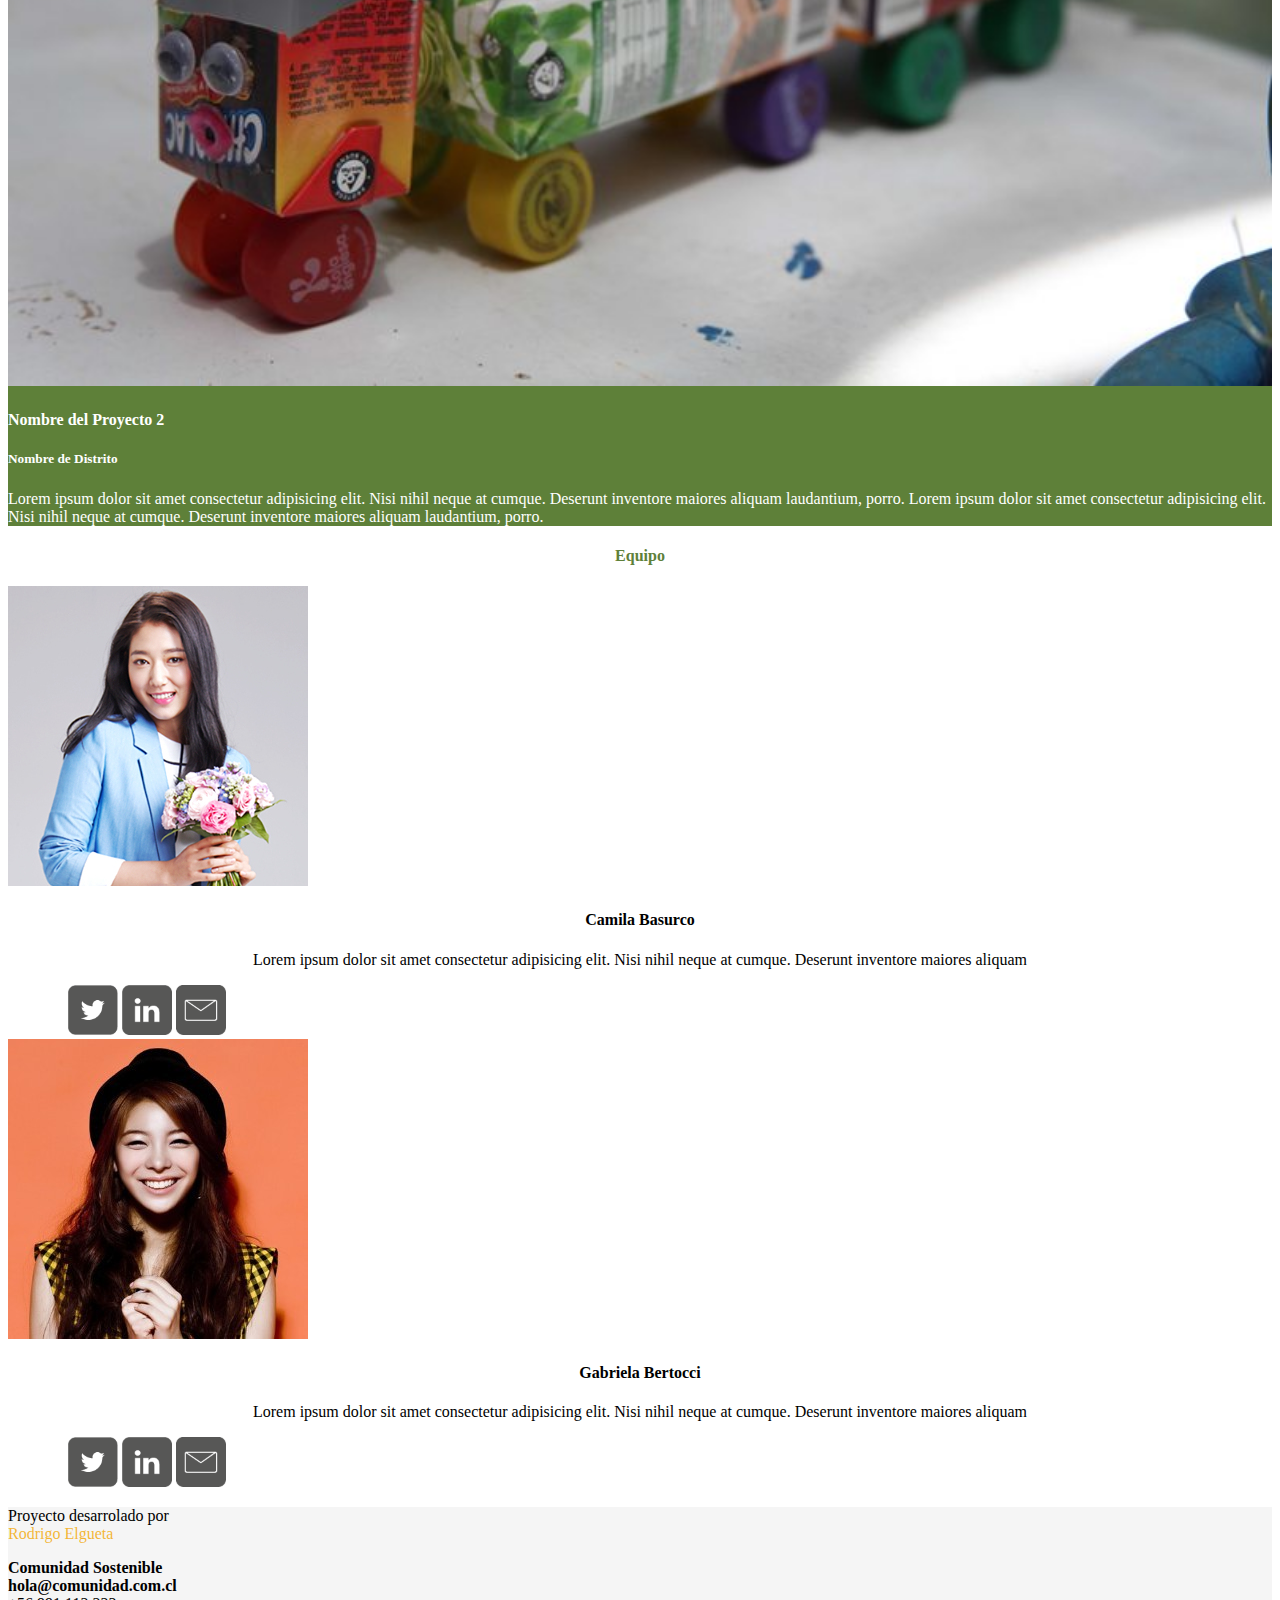
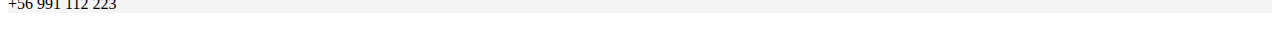
==== commit ec3ab8ae: "Final de verdad" ====
--- a/index.html
+++ b/index.html
@@ -18,7 +18,7 @@
 			<ul class="navigation  text-bold">
 				<li>   Nosotros     </li>
 				<li><span>|</span>	  Servicios      </li>
-				<li><span>|</span>	  Protectos    </li>
+				<li><span>|</span>	  Proyectos    </li>
 				<li><span>|</span>	   Equipos   </li>
 				<li><span>|</span>	   Blogs    </li>
 				<li><span>|</span>	   Siguenos  </li>
@@ -128,17 +128,17 @@
 					<img class="camila rounded-circle" src="img/fotos/equipo2.jpg">
 					<h4 class="text-center mt-2">Camila Basurco</h4>
 					<p class="text-center">Lorem ipsum dolor sit amet consectetur adipisicing elit. Nisi nihil neque at cumque. Deserunt inventore maiores aliquam </p>
-					<img class="redes1 me-" src="img/iconos/redes-sociales/twitter.png" alt="">
-					<img class="redes mx-1" src="img/iconos/redes-sociales/in.png" alt="">
-					<img class="redes mx-1" src="img/iconos/redes-sociales/mensaje.png" alt="">
+					<img class="redes1 me-1" src="img/iconos/redes-sociales/twitter.png" alt="icono twitter">
+					<img class="redes mx-1" src="img/iconos/redes-sociales/in.png" alt="icono linkin">
+					<img class="redes mx-1" src="img/iconos/redes-sociales/mensaje.png" alt="icono mail">
 				</div>
 				<div class="offset-2 col-3">
 					<img class="grabiela rounded-circle" src="img/fotos/equipo3.jpg">
 					<h4 class="text-center mt-2">Gabriela Bertocci</h4>
 					<p class="text-center">Lorem ipsum dolor sit amet consectetur adipisicing elit. Nisi nihil neque at cumque. Deserunt inventore maiores aliquam </p>
-					<img class="redes1 me-2" src="img/iconos/redes-sociales/twitter.png" alt="">
-					<img class="redes mx-1" src="img/iconos/redes-sociales/in.png" alt="">
-					<img class="redes mx-1" src="img/iconos/redes-sociales/mensaje.png" alt="">
+					<img class="redes1 me-1" src="img/iconos/redes-sociales/twitter.png" alt="icono twitter">
+					<img class="redes mx-1" src="img/iconos/redes-sociales/in.png" alt="icono linkin">
+					<img class="redes mx-1" src="img/iconos/redes-sociales/mensaje.png" alt="icono mail">
 				</div>
 			</div>
 			<div class="footer row py-5">
@@ -149,30 +149,6 @@
 					<p>Comunidad Sostenible<br>hola@comunidad.com.cl<br><span>+56 991 112 223</span></p>
 				</div>
 			</div>
-
-
-
-			
-
-			
-			
-		
-		
-		
-		
-		
-		
-		
-		
-		
-		
-		
-		
-		
-		
-		
-		
-		
 		</div>
 	</body>
 </html>
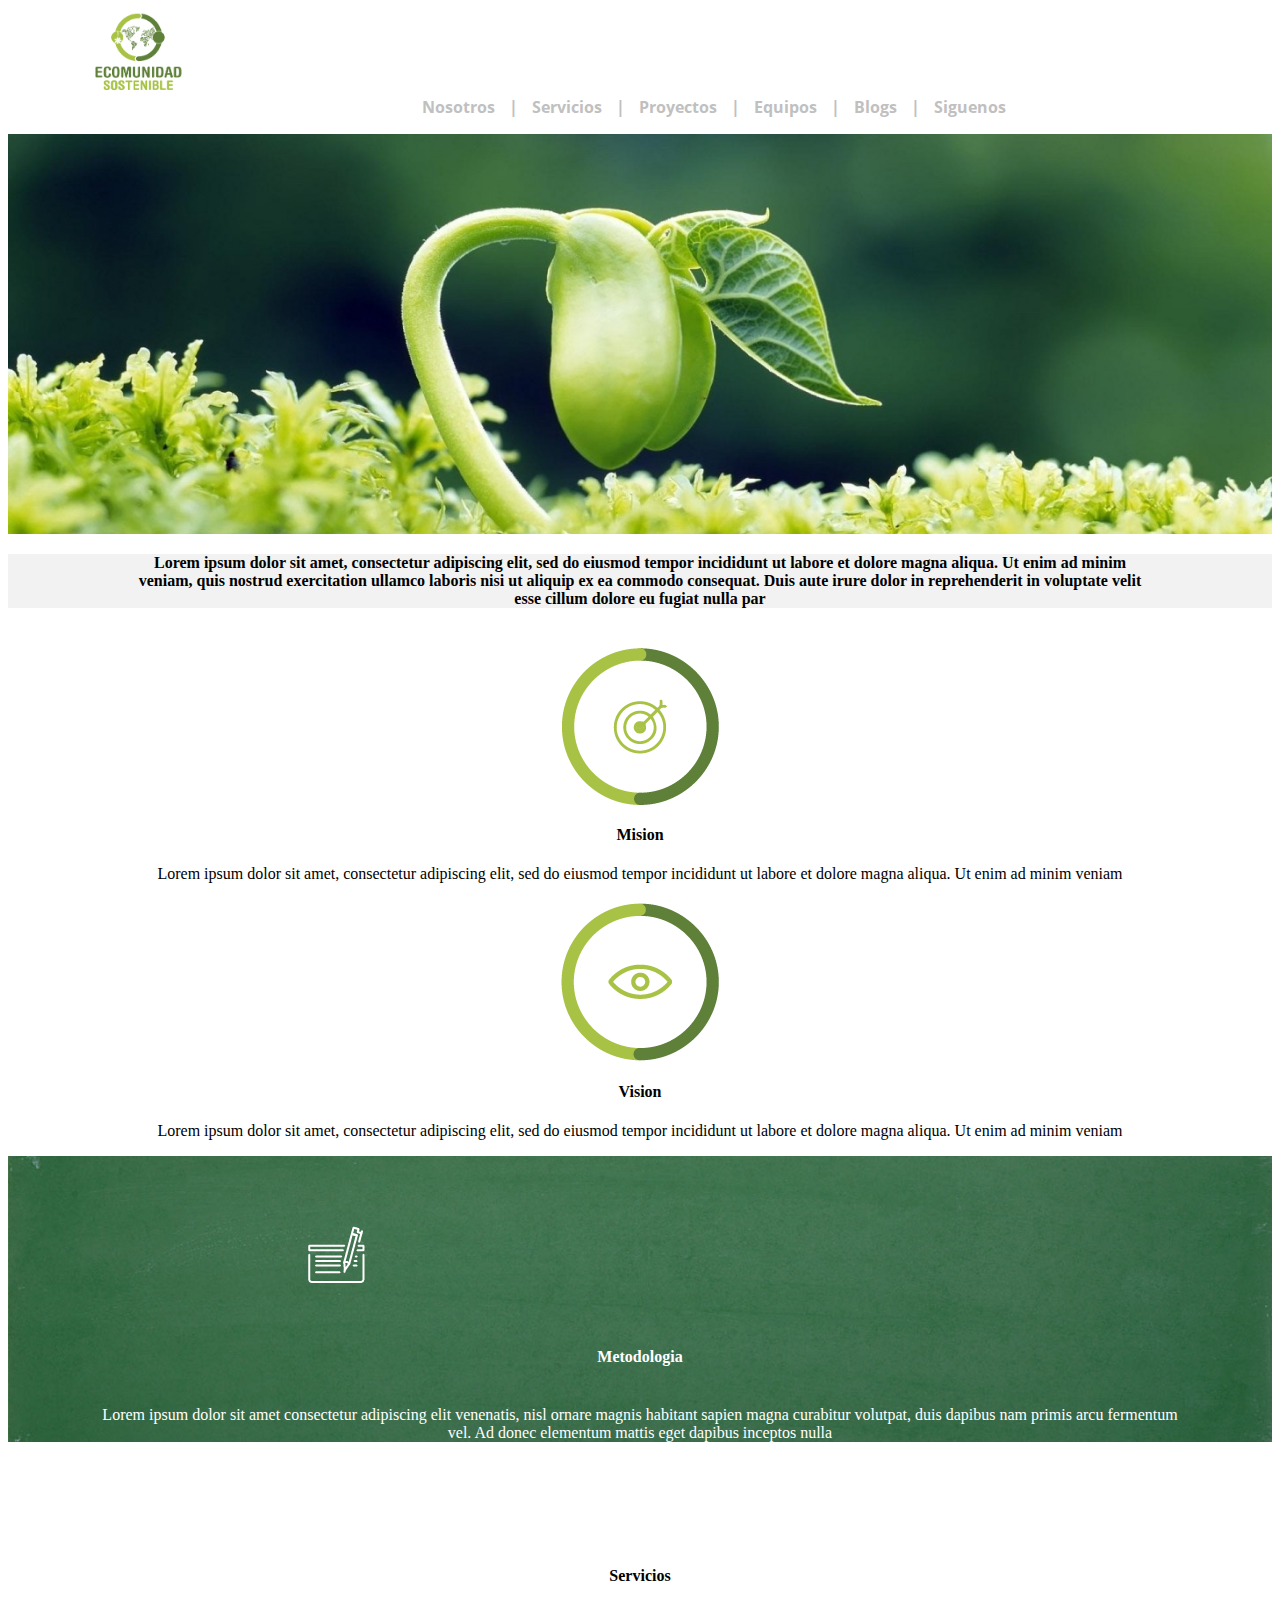
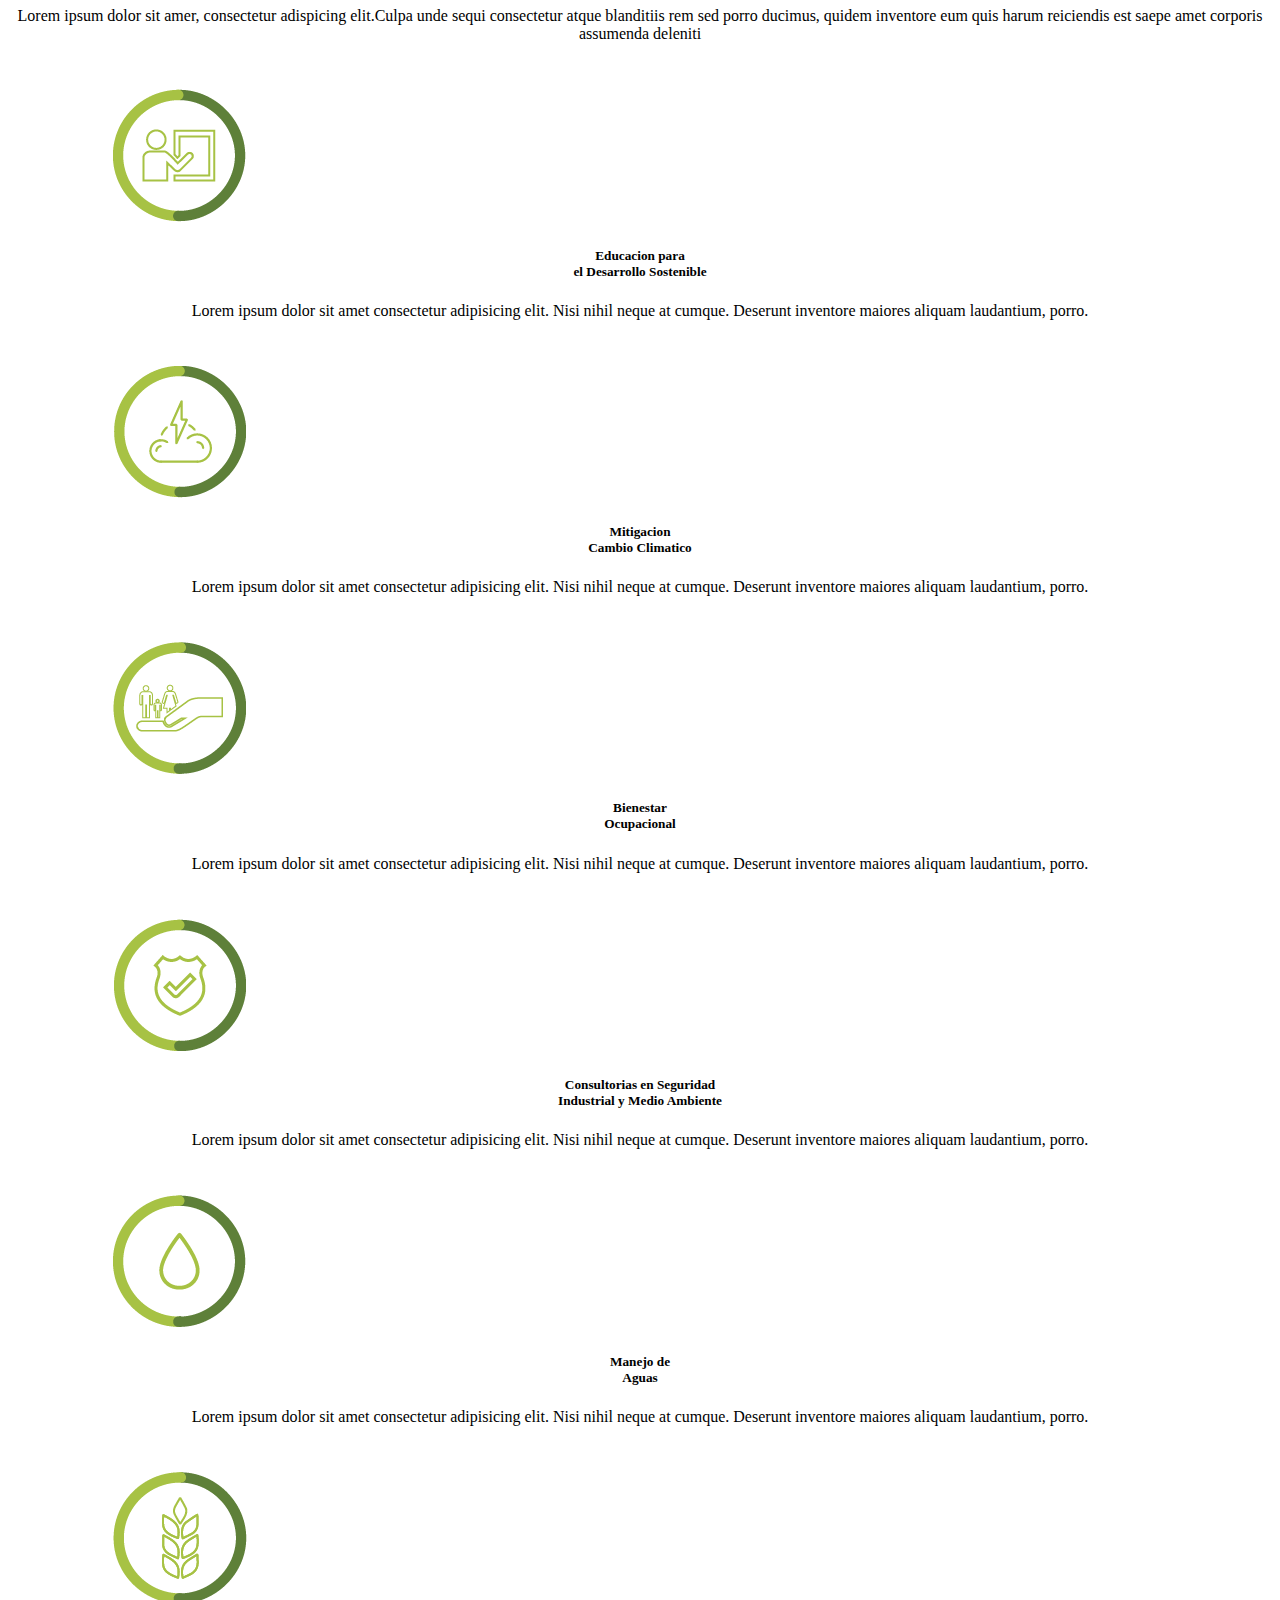
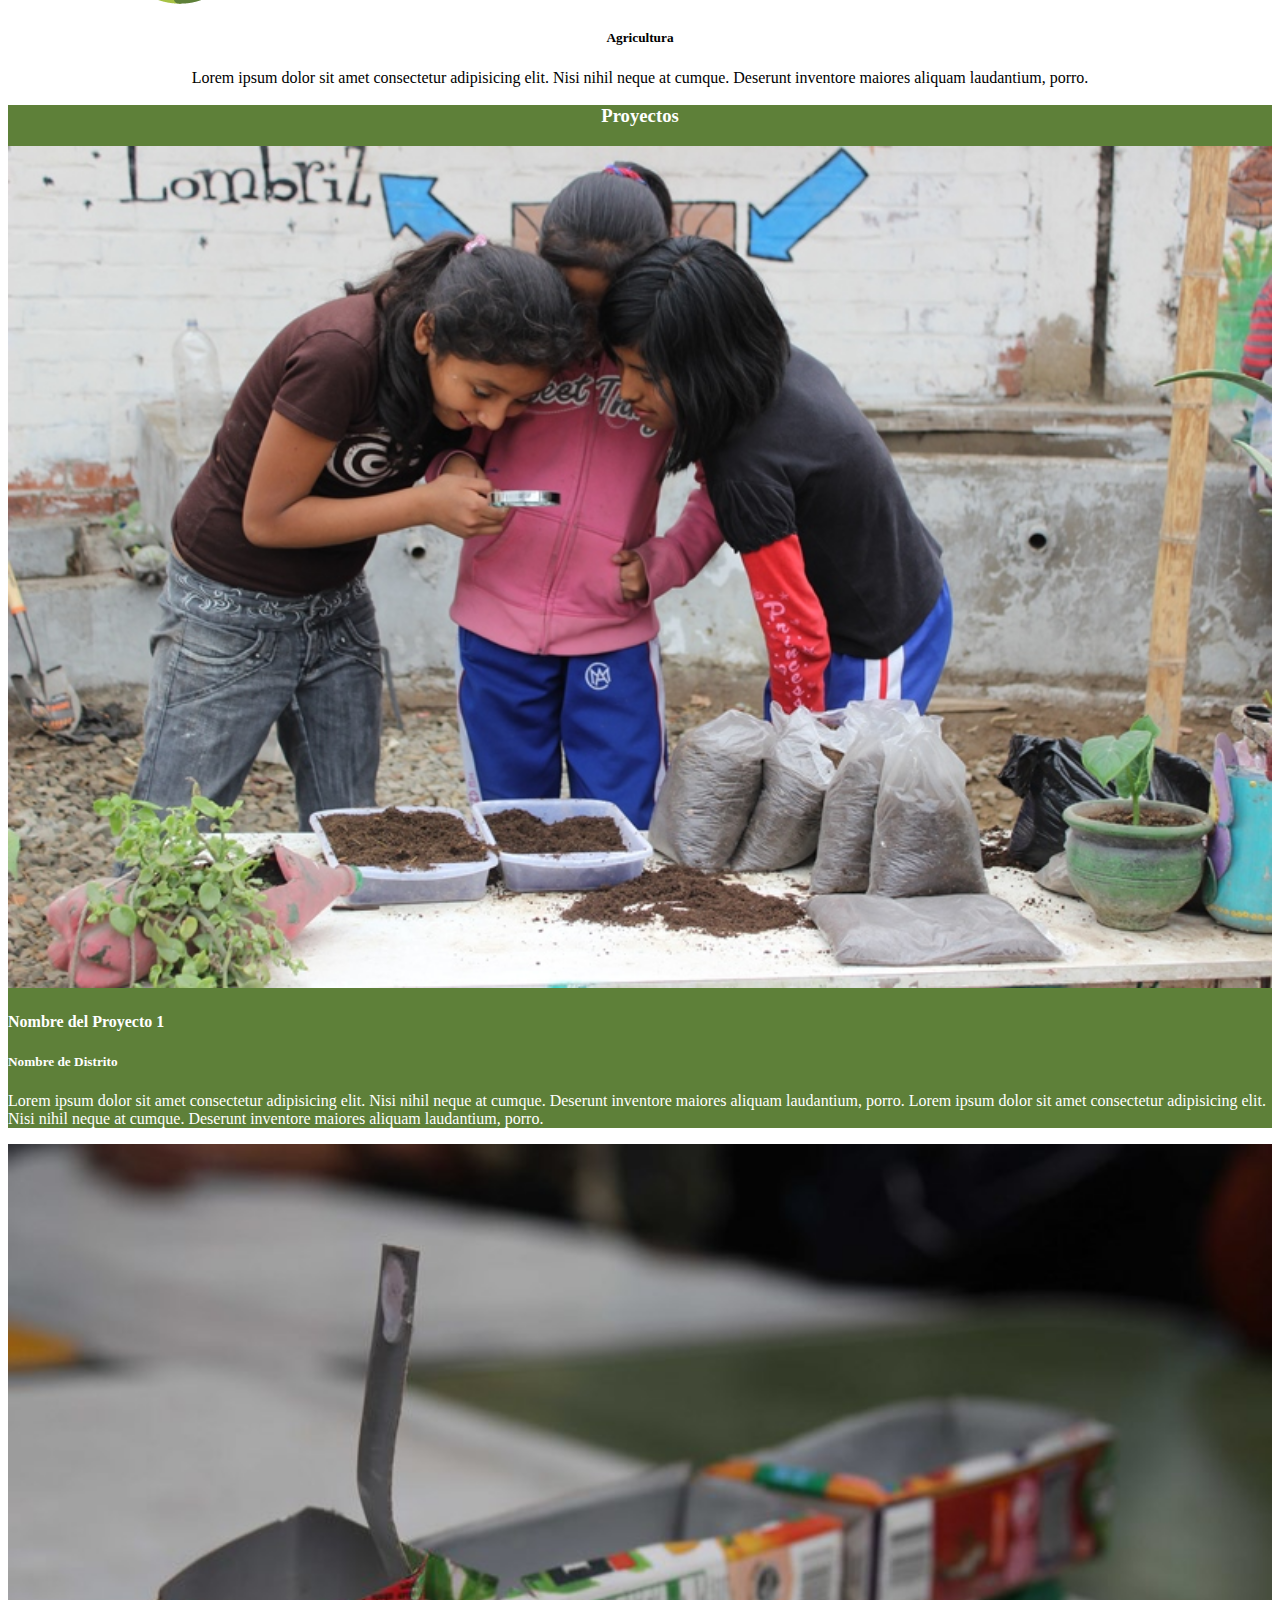
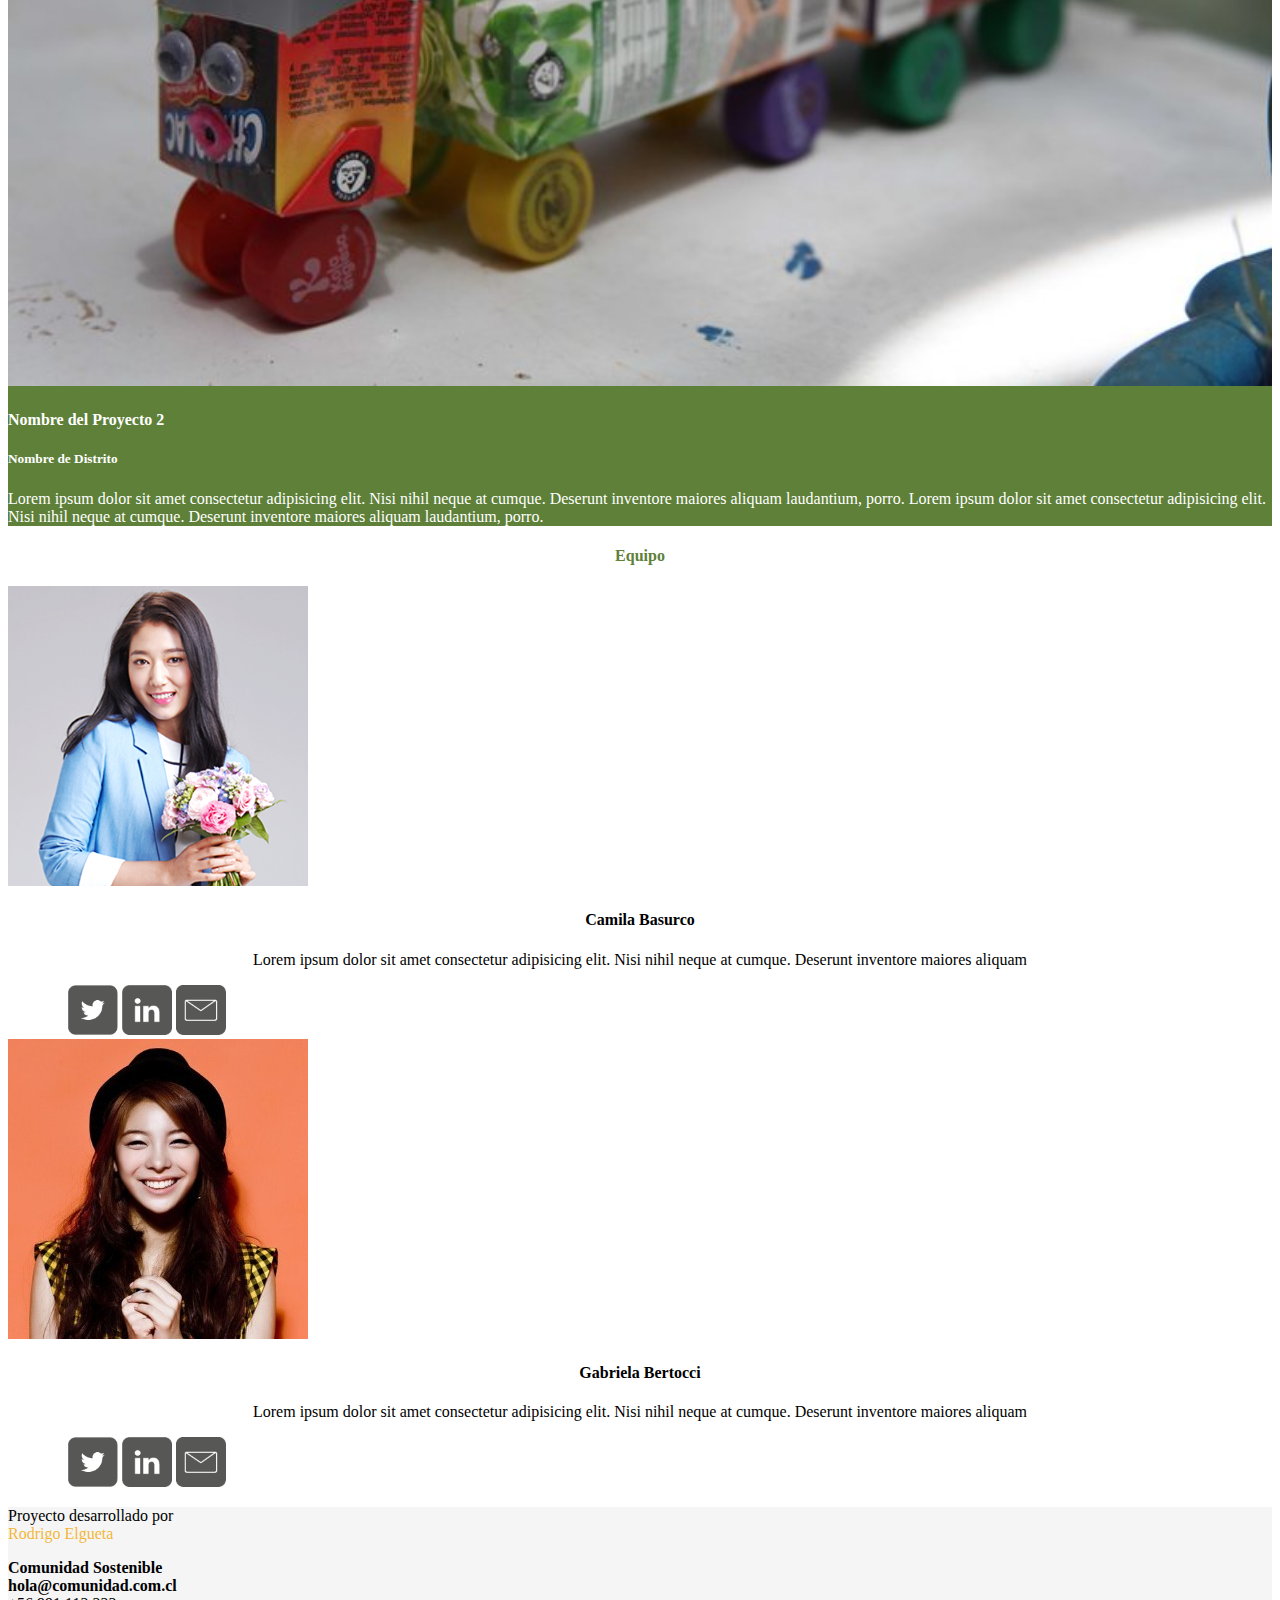
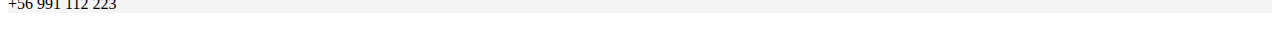
==== commit 3398fad6: "arreglo" ====
--- a/index.html
+++ b/index.html
@@ -143,7 +143,7 @@
 			</div>
 			<div class="footer row py-5">
 				<div class="name offset-1 col-2">
-					<p>Proyecto desarrolado por<br><span>Rodrigo Elgueta</span></p>
+					<p>Proyecto desarrollado por<br><span>Rodrigo Elgueta</span></p>
 				</div>
 				<div class="datos offset-6 col-2">
 					<p>Comunidad Sostenible<br>hola@comunidad.com.cl<br><span>+56 991 112 223</span></p>
